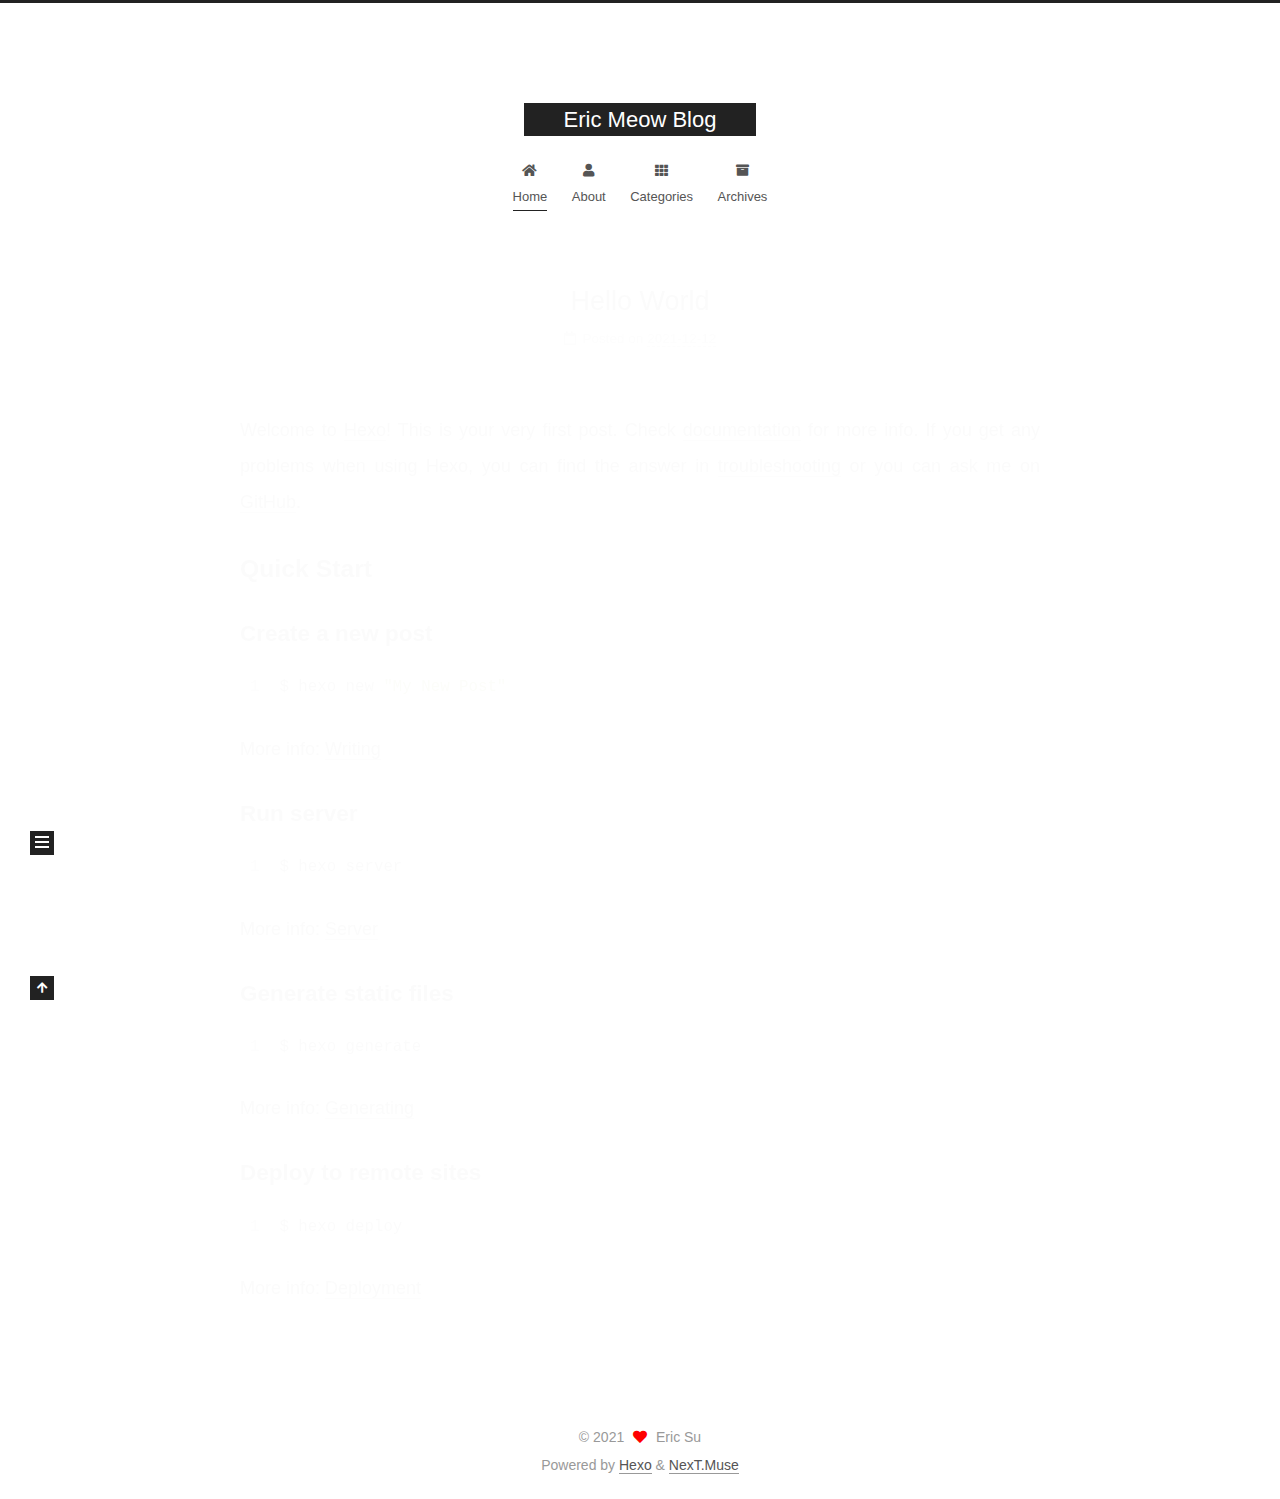
==== index.html @ adddb769 "Site updated: 2021-12-12 09:50:44" ====
<!DOCTYPE html>
<html lang="en">
<head>
  <meta charset="UTF-8">
<meta name="viewport" content="width=device-width, initial-scale=1, maximum-scale=2">
<meta name="theme-color" content="#222">
<meta name="generator" content="Hexo 5.4.0">
  <link rel="apple-touch-icon" sizes="180x180" href="/images/apple-touch-icon-next.png">
  <link rel="icon" type="image/png" sizes="32x32" href="/images/favicon-32x32-next.png">
  <link rel="icon" type="image/png" sizes="16x16" href="/images/favicon-16x16-next.png">
  <link rel="mask-icon" href="/images/logo.svg" color="#222">

<link rel="stylesheet" href="/css/main.css">


<link rel="stylesheet" href="/lib/font-awesome/css/all.min.css">

<script id="hexo-configurations">
    var NexT = window.NexT || {};
    var CONFIG = {"hostname":"eric60305.github.io","root":"/","scheme":"Muse","version":"7.8.0","exturl":false,"sidebar":{"position":"left","display":"post","padding":18,"offset":12,"onmobile":false},"copycode":{"enable":false,"show_result":false,"style":null},"back2top":{"enable":true,"sidebar":false,"scrollpercent":false},"bookmark":{"enable":false,"color":"#222","save":"auto"},"fancybox":false,"mediumzoom":false,"lazyload":false,"pangu":false,"comments":{"style":"tabs","active":null,"storage":true,"lazyload":false,"nav":null},"algolia":{"hits":{"per_page":10},"labels":{"input_placeholder":"Search for Posts","hits_empty":"We didn't find any results for the search: ${query}","hits_stats":"${hits} results found in ${time} ms"}},"localsearch":{"enable":false,"trigger":"auto","top_n_per_article":1,"unescape":false,"preload":false},"motion":{"enable":true,"async":false,"transition":{"post_block":"fadeIn","post_header":"slideDownIn","post_body":"slideDownIn","coll_header":"slideLeftIn","sidebar":"slideUpIn"}}};
  </script>

  <meta property="og:type" content="website">
<meta property="og:title" content="Eric Meow Blog">
<meta property="og:url" content="https://eric60305.github.io/index.html">
<meta property="og:site_name" content="Eric Meow Blog">
<meta property="og:locale" content="en_US">
<meta property="article:author" content="Eric Su">
<meta name="twitter:card" content="summary">

<link rel="canonical" href="https://eric60305.github.io/">


<script id="page-configurations">
  // https://hexo.io/docs/variables.html
  CONFIG.page = {
    sidebar: "",
    isHome : true,
    isPost : false,
    lang   : 'en'
  };
</script>

  <title>Eric Meow Blog</title>
  






  <noscript>
  <style>
  .use-motion .brand,
  .use-motion .menu-item,
  .sidebar-inner,
  .use-motion .post-block,
  .use-motion .pagination,
  .use-motion .comments,
  .use-motion .post-header,
  .use-motion .post-body,
  .use-motion .collection-header { opacity: initial; }

  .use-motion .site-title,
  .use-motion .site-subtitle {
    opacity: initial;
    top: initial;
  }

  .use-motion .logo-line-before i { left: initial; }
  .use-motion .logo-line-after i { right: initial; }
  </style>
</noscript>

</head>

<body itemscope itemtype="http://schema.org/WebPage">
  <div class="container use-motion">
    <div class="headband"></div>

    <header class="header" itemscope itemtype="http://schema.org/WPHeader">
      <div class="header-inner"><div class="site-brand-container">
  <div class="site-nav-toggle">
    <div class="toggle" aria-label="Toggle navigation bar">
      <span class="toggle-line toggle-line-first"></span>
      <span class="toggle-line toggle-line-middle"></span>
      <span class="toggle-line toggle-line-last"></span>
    </div>
  </div>

  <div class="site-meta">

    <a href="/" class="brand" rel="start">
      <span class="logo-line-before"><i></i></span>
      <h1 class="site-title">Eric Meow Blog</h1>
      <span class="logo-line-after"><i></i></span>
    </a>
  </div>

  <div class="site-nav-right">
    <div class="toggle popup-trigger">
    </div>
  </div>
</div>




<nav class="site-nav">
  <ul id="menu" class="main-menu menu">
        <li class="menu-item menu-item-home">

    <a href="/" rel="section"><i class="fa fa-home fa-fw"></i>Home</a>

  </li>
        <li class="menu-item menu-item-about">

    <a href="/about/" rel="section"><i class="fa fa-user fa-fw"></i>About</a>

  </li>
        <li class="menu-item menu-item-categories">

    <a href="/categories/" rel="section"><i class="fa fa-th fa-fw"></i>Categories</a>

  </li>
        <li class="menu-item menu-item-archives">

    <a href="/archives/" rel="section"><i class="fa fa-archive fa-fw"></i>Archives</a>

  </li>
  </ul>
</nav>




</div>
    </header>

    
  <div class="back-to-top">
    <i class="fa fa-arrow-up"></i>
    <span>0%</span>
  </div>


    <main class="main">
      <div class="main-inner">
        <div class="content-wrap">
          

          <div class="content index posts-expand">
            
      
  
  
  <article itemscope itemtype="http://schema.org/Article" class="post-block" lang="en">
    <link itemprop="mainEntityOfPage" href="https://eric60305.github.io/2021/12/12/hello-world/">

    <span hidden itemprop="author" itemscope itemtype="http://schema.org/Person">
      <meta itemprop="image" content="/images/avatar.gif">
      <meta itemprop="name" content="Eric Su">
      <meta itemprop="description" content="">
    </span>

    <span hidden itemprop="publisher" itemscope itemtype="http://schema.org/Organization">
      <meta itemprop="name" content="Eric Meow Blog">
    </span>
      <header class="post-header">
        <h2 class="post-title" itemprop="name headline">
          
            <a href="/2021/12/12/hello-world/" class="post-title-link" itemprop="url">Hello World</a>
        </h2>

        <div class="post-meta">
            <span class="post-meta-item">
              <span class="post-meta-item-icon">
                <i class="far fa-calendar"></i>
              </span>
              <span class="post-meta-item-text">Posted on</span>

              <time title="Created: 2021-12-12 01:03:07" itemprop="dateCreated datePublished" datetime="2021-12-12T01:03:07+08:00">2021-12-12</time>
            </span>

          

        </div>
      </header>

    
    
    
    <div class="post-body" itemprop="articleBody">

      
          <p>Welcome to <a target="_blank" rel="noopener" href="https://hexo.io/">Hexo</a>! This is your very first post. Check <a target="_blank" rel="noopener" href="https://hexo.io/docs/">documentation</a> for more info. If you get any problems when using Hexo, you can find the answer in <a target="_blank" rel="noopener" href="https://hexo.io/docs/troubleshooting.html">troubleshooting</a> or you can ask me on <a target="_blank" rel="noopener" href="https://github.com/hexojs/hexo/issues">GitHub</a>.</p>
<h2 id="Quick-Start"><a href="#Quick-Start" class="headerlink" title="Quick Start"></a>Quick Start</h2><h3 id="Create-a-new-post"><a href="#Create-a-new-post" class="headerlink" title="Create a new post"></a>Create a new post</h3><figure class="highlight bash"><table><tr><td class="gutter"><pre><span class="line">1</span><br></pre></td><td class="code"><pre><span class="line">$ hexo new <span class="string">&quot;My New Post&quot;</span></span><br></pre></td></tr></table></figure>

<p>More info: <a target="_blank" rel="noopener" href="https://hexo.io/docs/writing.html">Writing</a></p>
<h3 id="Run-server"><a href="#Run-server" class="headerlink" title="Run server"></a>Run server</h3><figure class="highlight bash"><table><tr><td class="gutter"><pre><span class="line">1</span><br></pre></td><td class="code"><pre><span class="line">$ hexo server</span><br></pre></td></tr></table></figure>

<p>More info: <a target="_blank" rel="noopener" href="https://hexo.io/docs/server.html">Server</a></p>
<h3 id="Generate-static-files"><a href="#Generate-static-files" class="headerlink" title="Generate static files"></a>Generate static files</h3><figure class="highlight bash"><table><tr><td class="gutter"><pre><span class="line">1</span><br></pre></td><td class="code"><pre><span class="line">$ hexo generate</span><br></pre></td></tr></table></figure>

<p>More info: <a target="_blank" rel="noopener" href="https://hexo.io/docs/generating.html">Generating</a></p>
<h3 id="Deploy-to-remote-sites"><a href="#Deploy-to-remote-sites" class="headerlink" title="Deploy to remote sites"></a>Deploy to remote sites</h3><figure class="highlight bash"><table><tr><td class="gutter"><pre><span class="line">1</span><br></pre></td><td class="code"><pre><span class="line">$ hexo deploy</span><br></pre></td></tr></table></figure>

<p>More info: <a target="_blank" rel="noopener" href="https://hexo.io/docs/one-command-deployment.html">Deployment</a></p>

      
    </div>

    
    
    
      <footer class="post-footer">
        <div class="post-eof"></div>
      </footer>
  </article>
  
  
  


  



          </div>
          

<script>
  window.addEventListener('tabs:register', () => {
    let { activeClass } = CONFIG.comments;
    if (CONFIG.comments.storage) {
      activeClass = localStorage.getItem('comments_active') || activeClass;
    }
    if (activeClass) {
      let activeTab = document.querySelector(`a[href="#comment-${activeClass}"]`);
      if (activeTab) {
        activeTab.click();
      }
    }
  });
  if (CONFIG.comments.storage) {
    window.addEventListener('tabs:click', event => {
      if (!event.target.matches('.tabs-comment .tab-content .tab-pane')) return;
      let commentClass = event.target.classList[1];
      localStorage.setItem('comments_active', commentClass);
    });
  }
</script>

        </div>
          
  
  <div class="toggle sidebar-toggle">
    <span class="toggle-line toggle-line-first"></span>
    <span class="toggle-line toggle-line-middle"></span>
    <span class="toggle-line toggle-line-last"></span>
  </div>

  <aside class="sidebar">
    <div class="sidebar-inner">

      <ul class="sidebar-nav motion-element">
        <li class="sidebar-nav-toc">
          Table of Contents
        </li>
        <li class="sidebar-nav-overview">
          Overview
        </li>
      </ul>

      <!--noindex-->
      <div class="post-toc-wrap sidebar-panel">
      </div>
      <!--/noindex-->

      <div class="site-overview-wrap sidebar-panel">
        <div class="site-author motion-element" itemprop="author" itemscope itemtype="http://schema.org/Person">
  <p class="site-author-name" itemprop="name">Eric Su</p>
  <div class="site-description" itemprop="description"></div>
</div>
<div class="site-state-wrap motion-element">
  <nav class="site-state">
      <div class="site-state-item site-state-posts">
          <a href="/archives/">
        
          <span class="site-state-item-count">1</span>
          <span class="site-state-item-name">posts</span>
        </a>
      </div>
  </nav>
</div>



      </div>

    </div>
  </aside>
  <div id="sidebar-dimmer"></div>


      </div>
    </main>

    <footer class="footer">
      <div class="footer-inner">
        

        

<div class="copyright">
  
  &copy; 
  <span itemprop="copyrightYear">2021</span>
  <span class="with-love">
    <i class="fa fa-heart"></i>
  </span>
  <span class="author" itemprop="copyrightHolder">Eric Su</span>
</div>
  <div class="powered-by">Powered by <a href="https://hexo.io/" class="theme-link" rel="noopener" target="_blank">Hexo</a> & <a href="https://muse.theme-next.org/" class="theme-link" rel="noopener" target="_blank">NexT.Muse</a>
  </div>

        








      </div>
    </footer>
  </div>

  
  <script src="/lib/anime.min.js"></script>
  <script src="/lib/velocity/velocity.min.js"></script>
  <script src="/lib/velocity/velocity.ui.min.js"></script>

<script src="/js/utils.js"></script>

<script src="/js/motion.js"></script>


<script src="/js/schemes/muse.js"></script>


<script src="/js/next-boot.js"></script>




  















  

  

</body>
</html>
---- css/main.css ----
:root {
  --body-bg-color: #fff;
  --content-bg-color: #fff;
  --card-bg-color: #f5f5f5;
  --text-color: #555;
  --blockquote-color: #666;
  --link-color: #555;
  --link-hover-color: #222;
  --brand-color: #fff;
  --brand-hover-color: #fff;
  --table-row-odd-bg-color: #f9f9f9;
  --table-row-hover-bg-color: #f5f5f5;
  --menu-item-bg-color: #f5f5f5;
  --btn-default-bg: #222;
  --btn-default-color: #fff;
  --btn-default-border-color: #222;
  --btn-default-hover-bg: #fff;
  --btn-default-hover-color: #222;
  --btn-default-hover-border-color: #222;
}
html {
  line-height: 1.15; /* 1 */
  -webkit-text-size-adjust: 100%; /* 2 */
}
body {
  margin: 0;
}
main {
  display: block;
}
h1 {
  font-size: 2em;
  margin: 0.67em 0;
}
hr {
  box-sizing: content-box; /* 1 */
  height: 0; /* 1 */
  overflow: visible; /* 2 */
}
pre {
  font-family: monospace, monospace; /* 1 */
  font-size: 1em; /* 2 */
}
a {
  background: transparent;
}
abbr[title] {
  border-bottom: none; /* 1 */
  text-decoration: underline; /* 2 */
  text-decoration: underline dotted; /* 2 */
}
b,
strong {
  font-weight: bolder;
}
code,
kbd,
samp {
  font-family: monospace, monospace; /* 1 */
  font-size: 1em; /* 2 */
}
small {
  font-size: 80%;
}
sub,
sup {
  font-size: 75%;
  line-height: 0;
  position: relative;
  vertical-align: baseline;
}
sub {
  bottom: -0.25em;
}
sup {
  top: -0.5em;
}
img {
  border-style: none;
}
button,
input,
optgroup,
select,
textarea {
  font-family: inherit; /* 1 */
  font-size: 100%; /* 1 */
  line-height: 1.15; /* 1 */
  margin: 0; /* 2 */
}
button,
input {
/* 1 */
  overflow: visible;
}
button,
select {
/* 1 */
  text-transform: none;
}
button,
[type='button'],
[type='reset'],
[type='submit'] {
  -webkit-appearance: button;
}
button::-moz-focus-inner,
[type='button']::-moz-focus-inner,
[type='reset']::-moz-focus-inner,
[type='submit']::-moz-focus-inner {
  border-style: none;
  padding: 0;
}
button:-moz-focusring,
[type='button']:-moz-focusring,
[type='reset']:-moz-focusring,
[type='submit']:-moz-focusring {
  outline: 1px dotted ButtonText;
}
fieldset {
  padding: 0.35em 0.75em 0.625em;
}
legend {
  box-sizing: border-box; /* 1 */
  color: inherit; /* 2 */
  display: table; /* 1 */
  max-width: 100%; /* 1 */
  padding: 0; /* 3 */
  white-space: normal; /* 1 */
}
progress {
  vertical-align: baseline;
}
textarea {
  overflow: auto;
}
[type='checkbox'],
[type='radio'] {
  box-sizing: border-box; /* 1 */
  padding: 0; /* 2 */
}
[type='number']::-webkit-inner-spin-button,
[type='number']::-webkit-outer-spin-button {
  height: auto;
}
[type='search'] {
  outline-offset: -2px; /* 2 */
  -webkit-appearance: textfield; /* 1 */
}
[type='search']::-webkit-search-decoration {
  -webkit-appearance: none;
}
::-webkit-file-upload-button {
  font: inherit; /* 2 */
  -webkit-appearance: button; /* 1 */
}
details {
  display: block;
}
summary {
  display: list-item;
}
template {
  display: none;
}
[hidden] {
  display: none;
}
::selection {
  background: #262a30;
  color: #eee;
}
html,
body {
  height: 100%;
}
body {
  background: var(--body-bg-color);
  color: var(--text-color);
  font-family: 'Lato', "PingFang SC", "Microsoft YaHei", sans-serif;
  font-size: 1em;
  line-height: 2;
}
@media (max-width: 991px) {
  body {
    padding-left: 0 !important;
    padding-right: 0 !important;
  }
}
h1,
h2,
h3,
h4,
h5,
h6 {
  font-family: 'Lato', "PingFang SC", "Microsoft YaHei", sans-serif;
  font-weight: bold;
  line-height: 1.5;
  margin: 20px 0 15px;
}
h1 {
  font-size: 1.5em;
}
h2 {
  font-size: 1.375em;
}
h3 {
  font-size: 1.25em;
}
h4 {
  font-size: 1.125em;
}
h5 {
  font-size: 1em;
}
h6 {
  font-size: 0.875em;
}
p {
  margin: 0 0 20px 0;
}
a,
span.exturl {
  border-bottom: 1px solid #999;
  color: var(--link-color);
  outline: 0;
  text-decoration: none;
  overflow-wrap: break-word;
  word-wrap: break-word;
  cursor: pointer;
}
a:hover,
span.exturl:hover {
  border-bottom-color: var(--link-hover-color);
  color: var(--link-hover-color);
}
iframe,
img,
video {
  display: block;
  margin-left: auto;
  margin-right: auto;
  max-width: 100%;
}
hr {
  background-image: repeating-linear-gradient(-45deg, #ddd, #ddd 4px, transparent 4px, transparent 8px);
  border: 0;
  height: 3px;
  margin: 40px 0;
}
blockquote {
  border-left: 4px solid #ddd;
  color: var(--blockquote-color);
  margin: 0;
  padding: 0 15px;
}
blockquote cite::before {
  content: '-';
  padding: 0 5px;
}
dt {
  font-weight: bold;
}
dd {
  margin: 0;
  padding: 0;
}
kbd {
  background-color: #f5f5f5;
  background-image: linear-gradient(#eee, #fff, #eee);
  border: 1px solid #ccc;
  border-radius: 0.2em;
  box-shadow: 0.1em 0.1em 0.2em rgba(0,0,0,0.1);
  color: #555;
  font-family: inherit;
  padding: 0.1em 0.3em;
  white-space: nowrap;
}
.table-container {
  overflow: auto;
}
table {
  border-collapse: collapse;
  border-spacing: 0;
  font-size: 0.875em;
  margin: 0 0 20px 0;
  width: 100%;
}
tbody tr:nth-of-type(odd) {
  background: var(--table-row-odd-bg-color);
}
tbody tr:hover {
  background: var(--table-row-hover-bg-color);
}
caption,
th,
td {
  font-weight: normal;
  padding: 8px;
  vertical-align: middle;
}
th,
td {
  border: 1px solid #ddd;
  border-bottom: 3px solid #ddd;
}
th {
  font-weight: 700;
  padding-bottom: 10px;
}
td {
  border-bottom-width: 1px;
}
.btn {
  background: var(--btn-default-bg);
  border: 2px solid var(--btn-default-border-color);
  border-radius: 0;
  color: var(--btn-default-color);
  display: inline-block;
  font-size: 0.875em;
  line-height: 2;
  padding: 0 20px;
  text-decoration: none;
  transition-property: background-color;
  transition-delay: 0s;
  transition-duration: 0.2s;
  transition-timing-function: ease-in-out;
}
.btn:hover {
  background: var(--btn-default-hover-bg);
  border-color: var(--btn-default-hover-border-color);
  color: var(--btn-default-hover-color);
}
.btn + .btn {
  margin: 0 0 8px 8px;
}
.btn .fa-fw {
  text-align: left;
  width: 1.285714285714286em;
}
.toggle {
  line-height: 0;
}
.toggle .toggle-line {
  background: #fff;
  display: inline-block;
  height: 2px;
  left: 0;
  position: relative;
  top: 0;
  transition: all 0.4s;
  vertical-align: top;
  width: 100%;
}
.toggle .toggle-line:not(:first-child) {
  margin-top: 3px;
}
.toggle.toggle-arrow .toggle-line-first {
  left: 50%;
  top: 2px;
  transform: rotate(45deg);
  width: 50%;
}
.toggle.toggle-arrow .toggle-line-middle {
  left: 2px;
  width: 90%;
}
.toggle.toggle-arrow .toggle-line-last {
  left: 50%;
  top: -2px;
  transform: rotate(-45deg);
  width: 50%;
}
.toggle.toggle-close .toggle-line-first {
  transform: rotate(-45deg);
  top: 5px;
}
.toggle.toggle-close .toggle-line-middle {
  opacity: 0;
}
.toggle.toggle-close .toggle-line-last {
  transform: rotate(45deg);
  top: -5px;
}
.highlight,
pre {
  background: #f7f7f7;
  color: #4d4d4c;
  line-height: 1.6;
  margin: 0 auto 20px;
}
pre,
code {
  font-family: consolas, Menlo, monospace, "PingFang SC", "Microsoft YaHei";
}
code {
  background: #eee;
  border-radius: 3px;
  color: #555;
  padding: 2px 4px;
  overflow-wrap: break-word;
  word-wrap: break-word;
}
.highlight *::selection {
  background: #d6d6d6;
}
.highlight pre {
  border: 0;
  margin: 0;
  padding: 10px 0;
}
.highlight table {
  border: 0;
  margin: 0;
  width: auto;
}
.highlight td {
  border: 0;
  padding: 0;
}
.highlight figcaption {
  background: #eff2f3;
  color: #4d4d4c;
  display: flex;
  font-size: 0.875em;
  justify-content: space-between;
  line-height: 1.2;
  padding: 0.5em;
}
.highlight figcaption a {
  color: #4d4d4c;
}
.highlight figcaption a:hover {
  border-bottom-color: #4d4d4c;
}
.highlight .gutter {
  -moz-user-select: none;
  -ms-user-select: none;
  -webkit-user-select: none;
  user-select: none;
}
.highlight .gutter pre {
  background: #eff2f3;
  color: #869194;
  padding-left: 10px;
  padding-right: 10px;
  text-align: right;
}
.highlight .code pre {
  background: #f7f7f7;
  padding-left: 10px;
  width: 100%;
}
.gist table {
  width: auto;
}
.gist table td {
  border: 0;
}
pre {
  overflow: auto;
  padding: 10px;
}
pre code {
  background: none;
  color: #4d4d4c;
  font-size: 0.875em;
  padding: 0;
  text-shadow: none;
}
pre .deletion {
  background: #fdd;
}
pre .addition {
  background: #dfd;
}
pre .meta {
  color: #eab700;
  -moz-user-select: none;
  -ms-user-select: none;
  -webkit-user-select: none;
  user-select: none;
}
pre .comment {
  color: #8e908c;
}
pre .variable,
pre .attribute,
pre .tag,
pre .name,
pre .regexp,
pre .ruby .constant,
pre .xml .tag .title,
pre .xml .pi,
pre .xml .doctype,
pre .html .doctype,
pre .css .id,
pre .css .class,
pre .css .pseudo {
  color: #c82829;
}
pre .number,
pre .preprocessor,
pre .built_in,
pre .builtin-name,
pre .literal,
pre .params,
pre .constant,
pre .command {
  color: #f5871f;
}
pre .ruby .class .title,
pre .css .rules .attribute,
pre .string,
pre .symbol,
pre .value,
pre .inheritance,
pre .header,
pre .ruby .symbol,
pre .xml .cdata,
pre .special,
pre .formula {
  color: #718c00;
}
pre .title,
pre .css .hexcolor {
  color: #3e999f;
}
pre .function,
pre .python .decorator,
pre .python .title,
pre .ruby .function .title,
pre .ruby .title .keyword,
pre .perl .sub,
pre .javascript .title,
pre .coffeescript .title {
  color: #4271ae;
}
pre .keyword,
pre .javascript .function {
  color: #8959a8;
}
.blockquote-center {
  border-left: none;
  margin: 40px 0;
  padding: 0;
  position: relative;
  text-align: center;
}
.blockquote-center .fa {
  display: block;
  opacity: 0.6;
  position: absolute;
  width: 100%;
}
.blockquote-center .fa-quote-left {
  border-top: 1px solid #ccc;
  text-align: left;
  top: -20px;
}
.blockquote-center .fa-quote-right {
  border-bottom: 1px solid #ccc;
  text-align: right;
  bottom: -20px;
}
.blockquote-center p,
.blockquote-center div {
  text-align: center;
}
.post-body .group-picture img {
  margin: 0 auto;
  padding: 0 3px;
}
.group-picture-row {
  margin-bottom: 6px;
  overflow: hidden;
}
.group-picture-column {
  float: left;
  margin-bottom: 10px;
}
.post-body .label {
  color: #555;
  display: inline;
  padding: 0 2px;
}
.post-body .label.default {
  background: #f0f0f0;
}
.post-body .label.primary {
  background: #efe6f7;
}
.post-body .label.info {
  background: #e5f2f8;
}
.post-body .label.success {
  background: #e7f4e9;
}
.post-body .label.warning {
  background: #fcf6e1;
}
.post-body .label.danger {
  background: #fae8eb;
}
.post-body .tabs {
  margin-bottom: 20px;
}
.post-body .tabs,
.tabs-comment {
  display: block;
  padding-top: 10px;
  position: relative;
}
.post-body .tabs ul.nav-tabs,
.tabs-comment ul.nav-tabs {
  display: flex;
  flex-wrap: wrap;
  margin: 0;
  margin-bottom: -1px;
  padding: 0;
}
@media (max-width: 413px) {
  .post-body .tabs ul.nav-tabs,
  .tabs-comment ul.nav-tabs {
    display: block;
    margin-bottom: 5px;
  }
}
.post-body .tabs ul.nav-tabs li.tab,
.tabs-comment ul.nav-tabs li.tab {
  border-bottom: 1px solid #ddd;
  border-left: 1px solid transparent;
  border-right: 1px solid transparent;
  border-top: 3px solid transparent;
  flex-grow: 1;
  list-style-type: none;
  border-radius: 0 0 0 0;
}
@media (max-width: 413px) {
  .post-body .tabs ul.nav-tabs li.tab,
  .tabs-comment ul.nav-tabs li.tab {
    border-bottom: 1px solid transparent;
    border-left: 3px solid transparent;
    border-right: 1px solid transparent;
    border-top: 1px solid transparent;
  }
}
@media (max-width: 413px) {
  .post-body .tabs ul.nav-tabs li.tab,
  .tabs-comment ul.nav-tabs li.tab {
    border-radius: 0;
  }
}
.post-body .tabs ul.nav-tabs li.tab a,
.tabs-comment ul.nav-tabs li.tab a {
  border-bottom: initial;
  display: block;
  line-height: 1.8;
  outline: 0;
  padding: 0.25em 0.75em;
  text-align: center;
  transition-delay: 0s;
  transition-duration: 0.2s;
  transition-timing-function: ease-out;
}
.post-body .tabs ul.nav-tabs li.tab a i,
.tabs-comment ul.nav-tabs li.tab a i {
  width: 1.285714285714286em;
}
.post-body .tabs ul.nav-tabs li.tab.active,
.tabs-comment ul.nav-tabs li.tab.active {
  border-bottom: 1px solid transparent;
  border-left: 1px solid #ddd;
  border-right: 1px solid #ddd;
  border-top: 3px solid #fc6423;
}
@media (max-width: 413px) {
  .post-body .tabs ul.nav-tabs li.tab.active,
  .tabs-comment ul.nav-tabs li.tab.active {
    border-bottom: 1px solid #ddd;
    border-left: 3px solid #fc6423;
    border-right: 1px solid #ddd;
    border-top: 1px solid #ddd;
  }
}
.post-body .tabs ul.nav-tabs li.tab.active a,
.tabs-comment ul.nav-tabs li.tab.active a {
  color: var(--link-color);
  cursor: default;
}
.post-body .tabs .tab-content .tab-pane,
.tabs-comment .tab-content .tab-pane {
  border: 1px solid #ddd;
  border-top: 0;
  padding: 20px 20px 0 20px;
  border-radius: 0;
}
.post-body .tabs .tab-content .tab-pane:not(.active),
.tabs-comment .tab-content .tab-pane:not(.active) {
  display: none;
}
.post-body .tabs .tab-content .tab-pane.active,
.tabs-comment .tab-content .tab-pane.active {
  display: block;
}
.post-body .tabs .tab-content .tab-pane.active:nth-of-type(1),
.tabs-comment .tab-content .tab-pane.active:nth-of-type(1) {
  border-radius: 0 0 0 0;
}
@media (max-width: 413px) {
  .post-body .tabs .tab-content .tab-pane.active:nth-of-type(1),
  .tabs-comment .tab-content .tab-pane.active:nth-of-type(1) {
    border-radius: 0;
  }
}
.post-body .note {
  border-radius: 3px;
  margin-bottom: 20px;
  padding: 1em;
  position: relative;
  border: 1px solid #eee;
  border-left-width: 5px;
}
.post-body .note h2,
.post-body .note h3,
.post-body .note h4,
.post-body .note h5,
.post-body .note h6 {
  margin-top: 0;
  border-bottom: initial;
  margin-bottom: 0;
  padding-top: 0;
}
.post-body .note p:first-child,
.post-body .note ul:first-child,
.post-body .note ol:first-child,
.post-body .note table:first-child,
.post-body .note pre:first-child,
.post-body .note blockquote:first-child,
.post-body .note img:first-child {
  margin-top: 0;
}
.post-body .note p:last-child,
.post-body .note ul:last-child,
.post-body .note ol:last-child,
.post-body .note table:last-child,
.post-body .note pre:last-child,
.post-body .note blockquote:last-child,
.post-body .note img:last-child {
  margin-bottom: 0;
}
.post-body .note.default {
  border-left-color: #777;
}
.post-body .note.default h2,
.post-body .note.default h3,
.post-body .note.default h4,
.post-body .note.default h5,
.post-body .note.default h6 {
  color: #777;
}
.post-body .note.primary {
  border-left-color: #6f42c1;
}
.post-body .note.primary h2,
.post-body .note.primary h3,
.post-body .note.primary h4,
.post-body .note.primary h5,
.post-body .note.primary h6 {
  color: #6f42c1;
}
.post-body .note.info {
  border-left-color: #428bca;
}
.post-body .note.info h2,
.post-body .note.info h3,
.post-body .note.info h4,
.post-body .note.info h5,
.post-body .note.info h6 {
  color: #428bca;
}
.post-body .note.success {
  border-left-color: #5cb85c;
}
.post-body .note.success h2,
.post-body .note.success h3,
.post-body .note.success h4,
.post-body .note.success h5,
.post-body .note.success h6 {
  color: #5cb85c;
}
.post-body .note.warning {
  border-left-color: #f0ad4e;
}
.post-body .note.warning h2,
.post-body .note.warning h3,
.post-body .note.warning h4,
.post-body .note.warning h5,
.post-body .note.warning h6 {
  color: #f0ad4e;
}
.post-body .note.danger {
  border-left-color: #d9534f;
}
.post-body .note.danger h2,
.post-body .note.danger h3,
.post-body .note.danger h4,
.post-body .note.danger h5,
.post-body .note.danger h6 {
  color: #d9534f;
}
.pagination .prev,
.pagination .next,
.pagination .page-number,
.pagination .space {
  display: inline-block;
  margin: 0 10px;
  padding: 0 11px;
  position: relative;
  top: -1px;
}
@media (max-width: 767px) {
  .pagination .prev,
  .pagination .next,
  .pagination .page-number,
  .pagination .space {
    margin: 0 5px;
  }
}
.pagination {
  border-top: 1px solid #eee;
  margin: 120px 0 0;
  text-align: center;
}
.pagination .prev,
.pagination .next,
.pagination .page-number {
  border-bottom: 0;
  border-top: 1px solid #eee;
  transition-property: border-color;
  transition-delay: 0s;
  transition-duration: 0.2s;
  transition-timing-function: ease-in-out;
}
.pagination .prev:hover,
.pagination .next:hover,
.pagination .page-number:hover {
  border-top-color: #222;
}
.pagination .space {
  margin: 0;
  padding: 0;
}
.pagination .prev {
  margin-left: 0;
}
.pagination .next {
  margin-right: 0;
}
.pagination .page-number.current {
  background: #ccc;
  border-top-color: #ccc;
  color: #fff;
}
@media (max-width: 767px) {
  .pagination {
    border-top: none;
  }
  .pagination .prev,
  .pagination .next,
  .pagination .page-number {
    border-bottom: 1px solid #eee;
    border-top: 0;
    margin-bottom: 10px;
    padding: 0 10px;
  }
  .pagination .prev:hover,
  .pagination .next:hover,
  .pagination .page-number:hover {
    border-bottom-color: #222;
  }
}
.comments {
  margin-top: 60px;
  overflow: hidden;
}
.comment-button-group {
  display: flex;
  flex-wrap: wrap-reverse;
  justify-content: center;
  margin: 1em 0;
}
.comment-button-group .comment-button {
  margin: 0.1em 0.2em;
}
.comment-button-group .comment-button.active {
  background: var(--btn-default-hover-bg);
  border-color: var(--btn-default-hover-border-color);
  color: var(--btn-default-hover-color);
}
.comment-position {
  display: none;
}
.comment-position.active {
  display: block;
}
.tabs-comment {
  background: var(--content-bg-color);
  margin-top: 4em;
  padding-top: 0;
}
.tabs-comment .comments {
  border: 0;
  box-shadow: none;
  margin-top: 0;
  padding-top: 0;
}
.container {
  min-height: 100%;
  position: relative;
}
.main-inner {
  margin: 0 auto;
  width: 700px;
}
@media (min-width: 1200px) {
  .main-inner {
    width: 800px;
  }
}
@media (min-width: 1600px) {
  .main-inner {
    width: 900px;
  }
}
@media (max-width: 767px) {
  .content-wrap {
    padding: 0 20px;
  }
}
.header {
  background: transparent;
}
.header-inner {
  margin: 0 auto;
  width: 700px;
}
@media (min-width: 1200px) {
  .header-inner {
    width: 800px;
  }
}
@media (min-width: 1600px) {
  .header-inner {
    width: 900px;
  }
}
.site-brand-container {
  display: flex;
  flex-shrink: 0;
  padding: 0 10px;
}
.headband {
  background: #222;
  height: 3px;
}
.site-meta {
  flex-grow: 1;
  text-align: center;
}
@media (max-width: 767px) {
  .site-meta {
    text-align: center;
  }
}
.brand {
  border-bottom: none;
  color: var(--brand-color);
  display: inline-block;
  line-height: 1.375em;
  padding: 0 40px;
  position: relative;
}
.brand:hover {
  color: var(--brand-hover-color);
}
.site-title {
  font-family: 'Lato', "PingFang SC", "Microsoft YaHei", sans-serif;
  font-size: 1.375em;
  font-weight: normal;
  margin: 0;
}
.site-subtitle {
  color: #999;
  font-size: 0.8125em;
  margin: 10px 0;
}
.use-motion .brand {
  opacity: 0;
}
.use-motion .site-title,
.use-motion .site-subtitle,
.use-motion .custom-logo-image {
  opacity: 0;
  position: relative;
  top: -10px;
}
.site-nav-toggle,
.site-nav-right {
  display: none;
}
@media (max-width: 767px) {
  .site-nav-toggle,
  .site-nav-right {
    display: flex;
    flex-direction: column;
    justify-content: center;
  }
}
.site-nav-toggle .toggle,
.site-nav-right .toggle {
  color: var(--text-color);
  padding: 10px;
  width: 22px;
}
.site-nav-toggle .toggle .toggle-line,
.site-nav-right .toggle .toggle-line {
  background: var(--text-color);
  border-radius: 1px;
}
.site-nav {
  display: block;
}
@media (max-width: 767px) {
  .site-nav {
    clear: both;
    display: none;
  }
}
.site-nav.site-nav-on {
  display: block;
}
.menu {
  margin-top: 20px;
  padding-left: 0;
  text-align: center;
}
.menu-item {
  display: inline-block;
  list-style: none;
  margin: 0 10px;
}
@media (max-width: 767px) {
  .menu-item {
    display: block;
    margin-top: 10px;
  }
  .menu-item.menu-item-search {
    display: none;
  }
}
.menu-item a,
.menu-item span.exturl {
  border-bottom: 0;
  display: block;
  font-size: 0.8125em;
  transition-property: border-color;
  transition-delay: 0s;
  transition-duration: 0.2s;
  transition-timing-function: ease-in-out;
}
@media (hover: none) {
  .menu-item a:hover,
  .menu-item span.exturl:hover {
    border-bottom-color: transparent !important;
  }
}
.menu-item .fa,
.menu-item .fab,
.menu-item .far,
.menu-item .fas {
  margin-right: 8px;
}
.menu-item .badge {
  display: inline-block;
  font-weight: bold;
  line-height: 1;
  margin-left: 0.35em;
  margin-top: 0.35em;
  text-align: center;
  white-space: nowrap;
}
@media (max-width: 767px) {
  .menu-item .badge {
    float: right;
    margin-left: 0;
  }
}
.menu-item-active a,
.menu .menu-item a:hover,
.menu .menu-item span.exturl:hover {
  background: var(--menu-item-bg-color);
}
.use-motion .menu-item {
  opacity: 0;
}
.sidebar {
  background: #222;
  bottom: 0;
  box-shadow: inset 0 2px 6px #000;
  position: fixed;
  top: 0;
}
@media (max-width: 991px) {
  .sidebar {
    display: none;
  }
}
.sidebar-inner {
  color: #999;
  padding: 18px 10px;
  text-align: center;
}
.cc-license {
  margin-top: 10px;
  text-align: center;
}
.cc-license .cc-opacity {
  border-bottom: none;
  opacity: 0.7;
}
.cc-license .cc-opacity:hover {
  opacity: 0.9;
}
.cc-license img {
  display: inline-block;
}
.site-author-image {
  border: 2px solid #333;
  display: block;
  margin: 0 auto;
  max-width: 96px;
  padding: 2px;
}
.site-author-name {
  color: #f5f5f5;
  font-weight: normal;
  margin: 5px 0 0;
  text-align: center;
}
.site-description {
  color: #999;
  font-size: 1em;
  margin-top: 5px;
  text-align: center;
}
.links-of-author {
  margin-top: 15px;
}
.links-of-author a,
.links-of-author span.exturl {
  border-bottom-color: #555;
  display: inline-block;
  font-size: 0.8125em;
  margin-bottom: 10px;
  margin-right: 10px;
  vertical-align: middle;
}
.links-of-author a::before,
.links-of-author span.exturl::before {
  background: #ffa1cc;
  border-radius: 50%;
  content: ' ';
  display: inline-block;
  height: 4px;
  margin-right: 3px;
  vertical-align: middle;
  width: 4px;
}
.sidebar-button {
  margin-top: 15px;
}
.sidebar-button a {
  border: 1px solid #fc6423;
  border-radius: 4px;
  color: #fc6423;
  display: inline-block;
  padding: 0 15px;
}
.sidebar-button a .fa,
.sidebar-button a .fab,
.sidebar-button a .far,
.sidebar-button a .fas {
  margin-right: 5px;
}
.sidebar-button a:hover {
  background: #fc6423;
  border: 1px solid #fc6423;
  color: #fff;
}
.sidebar-button a:hover .fa,
.sidebar-button a:hover .fab,
.sidebar-button a:hover .far,
.sidebar-button a:hover .fas {
  color: #fff;
}
.links-of-blogroll {
  font-size: 0.8125em;
  margin-top: 10px;
}
.links-of-blogroll-title {
  font-size: 0.875em;
  font-weight: 600;
  margin-top: 0;
}
.links-of-blogroll-list {
  list-style: none;
  margin: 0;
  padding: 0;
}
#sidebar-dimmer {
  display: none;
}
@media (max-width: 767px) {
  #sidebar-dimmer {
    background: #000;
    display: block;
    height: 100%;
    left: 100%;
    opacity: 0;
    position: fixed;
    top: 0;
    width: 100%;
    z-index: 1100;
  }
  .sidebar-active + #sidebar-dimmer {
    opacity: 0.7;
    transform: translateX(-100%);
    transition: opacity 0.5s;
  }
}
.sidebar-nav {
  margin: 0;
  padding-bottom: 20px;
  padding-left: 0;
}
.sidebar-nav li {
  border-bottom: 1px solid transparent;
  color: #666;
  cursor: pointer;
  display: inline-block;
  font-size: 0.875em;
}
.sidebar-nav li.sidebar-nav-overview {
  margin-left: 10px;
}
.sidebar-nav li:hover {
  color: #f5f5f5;
}
.sidebar-nav .sidebar-nav-active {
  border-bottom-color: #87daff;
  color: #87daff;
}
.sidebar-nav .sidebar-nav-active:hover {
  color: #87daff;
}
.sidebar-panel {
  display: none;
  overflow-x: hidden;
  overflow-y: auto;
}
.sidebar-panel-active {
  display: block;
}
.sidebar-toggle {
  background: #222;
  bottom: 45px;
  cursor: pointer;
  height: 14px;
  left: 30px;
  padding: 5px;
  position: fixed;
  width: 14px;
  z-index: 1300;
}
@media (max-width: 991px) {
  .sidebar-toggle {
    left: 20px;
    opacity: 0.8;
    display: none;
  }
}
.sidebar-toggle:hover .toggle-line {
  background: #87daff;
}
.post-toc {
  font-size: 0.875em;
}
.post-toc ol {
  list-style: none;
  margin: 0;
  padding: 0 2px 5px 10px;
  text-align: left;
}
.post-toc ol > ol {
  padding-left: 0;
}
.post-toc ol a {
  transition-property: all;
  transition-delay: 0s;
  transition-duration: 0.2s;
  transition-timing-function: ease-in-out;
}
.post-toc .nav-item {
  line-height: 1.8;
  overflow: hidden;
  text-overflow: ellipsis;
  white-space: nowrap;
}
.post-toc .nav .nav-child {
  display: none;
}
.post-toc .nav .active > .nav-child {
  display: block;
}
.post-toc .nav .active-current > .nav-child {
  display: block;
}
.post-toc .nav .active-current > .nav-child > .nav-item {
  display: block;
}
.post-toc .nav .active > a {
  border-bottom-color: #87daff;
  color: #87daff;
}
.post-toc .nav .active-current > a {
  color: #87daff;
}
.post-toc .nav .active-current > a:hover {
  color: #87daff;
}
.site-state {
  display: flex;
  justify-content: center;
  line-height: 1.4;
  margin-top: 10px;
  overflow: hidden;
  text-align: center;
  white-space: nowrap;
}
.site-state-item {
  padding: 0 15px;
}
.site-state-item:not(:first-child) {
  border-left: 1px solid #333;
}
.site-state-item a {
  border-bottom: none;
}
.site-state-item-count {
  display: block;
  font-size: 1.25em;
  font-weight: 600;
  text-align: center;
}
.site-state-item-name {
  color: inherit;
  font-size: 0.875em;
}
.footer {
  color: #999;
  font-size: 0.875em;
  padding: 20px 0;
}
.footer.footer-fixed {
  bottom: 0;
  left: 0;
  position: absolute;
  right: 0;
}
.footer-inner {
  box-sizing: border-box;
  margin: 0 auto;
  text-align: center;
  width: 700px;
}
@media (min-width: 1200px) {
  .footer-inner {
    width: 800px;
  }
}
@media (min-width: 1600px) {
  .footer-inner {
    width: 900px;
  }
}
.languages {
  display: inline-block;
  font-size: 1.125em;
  position: relative;
}
.languages .lang-select-label span {
  margin: 0 0.5em;
}
.languages .lang-select {
  height: 100%;
  left: 0;
  opacity: 0;
  position: absolute;
  top: 0;
  width: 100%;
}
.with-love {
  color: #ff0000;
  display: inline-block;
  margin: 0 5px;
}
.powered-by,
.theme-info {
  display: inline-block;
}
@-moz-keyframes iconAnimate {
  0%, 100% {
    transform: scale(1);
  }
  10%, 30% {
    transform: scale(0.9);
  }
  20%, 40%, 60%, 80% {
    transform: scale(1.1);
  }
  50%, 70% {
    transform: scale(1.1);
  }
}
@-webkit-keyframes iconAnimate {
  0%, 100% {
    transform: scale(1);
  }
  10%, 30% {
    transform: scale(0.9);
  }
  20%, 40%, 60%, 80% {
    transform: scale(1.1);
  }
  50%, 70% {
    transform: scale(1.1);
  }
}
@-o-keyframes iconAnimate {
  0%, 100% {
    transform: scale(1);
  }
  10%, 30% {
    transform: scale(0.9);
  }
  20%, 40%, 60%, 80% {
    transform: scale(1.1);
  }
  50%, 70% {
    transform: scale(1.1);
  }
}
@keyframes iconAnimate {
  0%, 100% {
    transform: scale(1);
  }
  10%, 30% {
    transform: scale(0.9);
  }
  20%, 40%, 60%, 80% {
    transform: scale(1.1);
  }
  50%, 70% {
    transform: scale(1.1);
  }
}
.back-to-top {
  font-size: 12px;
  text-align: center;
  transition-delay: 0s;
  transition-duration: 0.2s;
  transition-timing-function: ease-in-out;
}
.back-to-top {
  background: #222;
  bottom: -100px;
  box-sizing: border-box;
  color: #fff;
  cursor: pointer;
  left: 30px;
  opacity: 1;
  padding: 0 6px;
  position: fixed;
  transition-property: bottom;
  z-index: 1300;
  width: 24px;
}
.back-to-top span {
  display: none;
}
.back-to-top:hover {
  color: #87daff;
}
.back-to-top.back-to-top-on {
  bottom: 19px;
}
@media (max-width: 991px) {
  .back-to-top {
    left: 20px;
    opacity: 0.8;
  }
}
.post-body {
  font-family: 'Lato', "PingFang SC", "Microsoft YaHei", sans-serif;
  overflow-wrap: break-word;
  word-wrap: break-word;
}
@media (min-width: 1200px) {
  .post-body {
    font-size: 1.125em;
  }
}
.post-body .exturl .fa {
  font-size: 0.875em;
  margin-left: 4px;
}
.post-body .image-caption,
.post-body .figure .caption {
  color: #999;
  font-size: 0.875em;
  font-weight: bold;
  line-height: 1;
  margin: -20px auto 15px;
  text-align: center;
}
.post-sticky-flag {
  display: inline-block;
  transform: rotate(30deg);
}
.post-button {
  margin-top: 40px;
  text-align: center;
}
.use-motion .post-block,
.use-motion .pagination,
.use-motion .comments {
  opacity: 0;
}
.use-motion .post-header {
  opacity: 0;
}
.use-motion .post-body {
  opacity: 0;
}
.use-motion .collection-header {
  opacity: 0;
}
.posts-collapse {
  margin-left: 35px;
  position: relative;
}
@media (max-width: 767px) {
  .posts-collapse {
    margin-left: 0px;
    margin-right: 0px;
  }
}
.posts-collapse .collection-title {
  font-size: 1.125em;
  position: relative;
}
.posts-collapse .collection-title::before {
  background: #999;
  border: 1px solid #fff;
  border-radius: 50%;
  content: ' ';
  height: 10px;
  left: 0;
  margin-left: -6px;
  margin-top: -4px;
  position: absolute;
  top: 50%;
  width: 10px;
}
.posts-collapse .collection-year {
  font-size: 1.5em;
  font-weight: bold;
  margin: 60px 0;
  position: relative;
}
.posts-collapse .collection-year::before {
  background: #bbb;
  border-radius: 50%;
  content: ' ';
  height: 8px;
  left: 0;
  margin-left: -4px;
  margin-top: -4px;
  position: absolute;
  top: 50%;
  width: 8px;
}
.posts-collapse .collection-header {
  display: block;
  margin: 0 0 0 20px;
}
.posts-collapse .collection-header small {
  color: #bbb;
  margin-left: 5px;
}
.posts-collapse .post-header {
  border-bottom: 1px dashed #ccc;
  margin: 30px 0;
  padding-left: 15px;
  position: relative;
  transition-property: border;
  transition-delay: 0s;
  transition-duration: 0.2s;
  transition-timing-function: ease-in-out;
}
.posts-collapse .post-header::before {
  background: #bbb;
  border: 1px solid #fff;
  border-radius: 50%;
  content: ' ';
  height: 6px;
  left: 0;
  margin-left: -4px;
  position: absolute;
  top: 0.75em;
  transition-property: background;
  width: 6px;
  transition-delay: 0s;
  transition-duration: 0.2s;
  transition-timing-function: ease-in-out;
}
.posts-collapse .post-header:hover {
  border-bottom-color: #666;
}
.posts-collapse .post-header:hover::before {
  background: #222;
}
.posts-collapse .post-meta {
  display: inline;
  font-size: 0.75em;
  margin-right: 10px;
}
.posts-collapse .post-title {
  display: inline;
}
.posts-collapse .post-title a,
.posts-collapse .post-title span.exturl {
  border-bottom: none;
  color: var(--link-color);
}
.posts-collapse .post-title .fa-external-link-alt {
  font-size: 0.875em;
  margin-left: 5px;
}
.posts-collapse::before {
  background: #f5f5f5;
  content: ' ';
  height: 100%;
  left: 0;
  margin-left: -2px;
  position: absolute;
  top: 1.25em;
  width: 4px;
}
.post-eof {
  background: #ccc;
  height: 1px;
  margin: 80px auto 60px;
  text-align: center;
  width: 8%;
}
.post-block:last-of-type .post-eof {
  display: none;
}
.content {
  padding-top: 40px;
}
@media (min-width: 992px) {
  .post-body {
    text-align: justify;
  }
}
@media (max-width: 991px) {
  .post-body {
    text-align: justify;
  }
}
.post-body h1,
.post-body h2,
.post-body h3,
.post-body h4,
.post-body h5,
.post-body h6 {
  padding-top: 10px;
}
.post-body h1 .header-anchor,
.post-body h2 .header-anchor,
.post-body h3 .header-anchor,
.post-body h4 .header-anchor,
.post-body h5 .header-anchor,
.post-body h6 .header-anchor {
  border-bottom-style: none;
  color: #ccc;
  float: right;
  margin-left: 10px;
  visibility: hidden;
}
.post-body h1 .header-anchor:hover,
.post-body h2 .header-anchor:hover,
.post-body h3 .header-anchor:hover,
.post-body h4 .header-anchor:hover,
.post-body h5 .header-anchor:hover,
.post-body h6 .header-anchor:hover {
  color: inherit;
}
.post-body h1:hover .header-anchor,
.post-body h2:hover .header-anchor,
.post-body h3:hover .header-anchor,
.post-body h4:hover .header-anchor,
.post-body h5:hover .header-anchor,
.post-body h6:hover .header-anchor {
  visibility: visible;
}
.post-body iframe,
.post-body img,
.post-body video {
  margin-bottom: 20px;
}
.post-body .video-container {
  height: 0;
  margin-bottom: 20px;
  overflow: hidden;
  padding-top: 75%;
  position: relative;
  width: 100%;
}
.post-body .video-container iframe,
.post-body .video-container object,
.post-body .video-container embed {
  height: 100%;
  left: 0;
  margin: 0;
  position: absolute;
  top: 0;
  width: 100%;
}
.post-gallery {
  align-items: center;
  display: grid;
  grid-gap: 10px;
  grid-template-columns: 1fr 1fr 1fr;
  margin-bottom: 20px;
}
@media (max-width: 767px) {
  .post-gallery {
    grid-template-columns: 1fr 1fr;
  }
}
.post-gallery a {
  border: 0;
}
.post-gallery img {
  margin: 0;
}
.posts-expand .post-header {
  font-size: 1.125em;
}
.posts-expand .post-title {
  font-size: 1.5em;
  font-weight: normal;
  margin: initial;
  text-align: center;
  overflow-wrap: break-word;
  word-wrap: break-word;
}
.posts-expand .post-title-link {
  border-bottom: none;
  color: var(--link-color);
  display: inline-block;
  position: relative;
  vertical-align: top;
}
.posts-expand .post-title-link::before {
  background: var(--link-color);
  bottom: 0;
  content: '';
  height: 2px;
  left: 0;
  position: absolute;
  transform: scaleX(0);
  visibility: hidden;
  width: 100%;
  transition-delay: 0s;
  transition-duration: 0.2s;
  transition-timing-function: ease-in-out;
}
.posts-expand .post-title-link:hover::before {
  transform: scaleX(1);
  visibility: visible;
}
.posts-expand .post-title-link .fa-external-link-alt {
  font-size: 0.875em;
  margin-left: 5px;
}
.posts-expand .post-meta {
  color: #999;
  font-family: 'Lato', "PingFang SC", "Microsoft YaHei", sans-serif;
  font-size: 0.75em;
  margin: 3px 0 60px 0;
  text-align: center;
}
.posts-expand .post-meta .post-description {
  font-size: 0.875em;
  margin-top: 2px;
}
.posts-expand .post-meta time {
  border-bottom: 1px dashed #999;
  cursor: pointer;
}
.post-meta .post-meta-item + .post-meta-item::before {
  content: '|';
  margin: 0 0.5em;
}
.post-meta-divider {
  margin: 0 0.5em;
}
.post-meta-item-icon {
  margin-right: 3px;
}
@media (max-width: 991px) {
  .post-meta-item-icon {
    display: inline-block;
  }
}
@media (max-width: 991px) {
  .post-meta-item-text {
    display: none;
  }
}
.post-nav {
  border-top: 1px solid #eee;
  display: flex;
  justify-content: space-between;
  margin-top: 15px;
  padding: 10px 5px 0;
}
.post-nav-item {
  flex: 1;
}
.post-nav-item a {
  border-bottom: none;
  display: block;
  font-size: 0.875em;
  line-height: 1.6;
  position: relative;
}
.post-nav-item a:active {
  top: 2px;
}
.post-nav-item .fa {
  font-size: 0.75em;
}
.post-nav-item:first-child {
  margin-right: 15px;
}
.post-nav-item:first-child .fa {
  margin-right: 5px;
}
.post-nav-item:last-child {
  margin-left: 15px;
  text-align: right;
}
.post-nav-item:last-child .fa {
  margin-left: 5px;
}
.rtl.post-body p,
.rtl.post-body a,
.rtl.post-body h1,
.rtl.post-body h2,
.rtl.post-body h3,
.rtl.post-body h4,
.rtl.post-body h5,
.rtl.post-body h6,
.rtl.post-body li,
.rtl.post-body ul,
.rtl.post-body ol {
  direction: rtl;
  font-family: UKIJ Ekran;
}
.rtl.post-title {
  font-family: UKIJ Ekran;
}
.post-tags {
  margin-top: 40px;
  text-align: center;
}
.post-tags a {
  display: inline-block;
  font-size: 0.8125em;
}
.post-tags a:not(:last-child) {
  margin-right: 10px;
}
.post-widgets {
  border-top: 1px solid #eee;
  margin-top: 15px;
  text-align: center;
}
.wp_rating {
  height: 20px;
  line-height: 20px;
  margin-top: 10px;
  padding-top: 6px;
  text-align: center;
}
.social-like {
  display: flex;
  font-size: 0.875em;
  justify-content: center;
  text-align: center;
}
.reward-container {
  margin: 20px auto;
  padding: 10px 0;
  text-align: center;
  width: 90%;
}
.reward-container button {
  background: transparent;
  border: 1px solid #fc6423;
  border-radius: 0;
  color: #fc6423;
  cursor: pointer;
  line-height: 2;
  outline: 0;
  padding: 0 15px;
  vertical-align: text-top;
}
.reward-container button:hover {
  background: #fc6423;
  border: 1px solid transparent;
  color: #fa9366;
}
#qr {
  padding-top: 20px;
}
#qr a {
  border: 0;
}
#qr img {
  display: inline-block;
  margin: 0.8em 2em 0 2em;
  max-width: 100%;
  width: 180px;
}
#qr p {
  text-align: center;
}
.category-all-page .category-all-title {
  text-align: center;
}
.category-all-page .category-all {
  margin-top: 20px;
}
.category-all-page .category-list {
  list-style: none;
  margin: 0;
  padding: 0;
}
.category-all-page .category-list-item {
  margin: 5px 10px;
}
.category-all-page .category-list-count {
  color: #bbb;
}
.category-all-page .category-list-count::before {
  content: ' (';
  display: inline;
}
.category-all-page .category-list-count::after {
  content: ') ';
  display: inline;
}
.category-all-page .category-list-child {
  padding-left: 10px;
}
.event-list {
  padding: 0;
}
.event-list hr {
  background: #222;
  margin: 20px 0 45px 0;
}
.event-list hr::after {
  background: #222;
  color: #fff;
  content: 'NOW';
  display: inline-block;
  font-weight: bold;
  padding: 0 5px;
  text-align: right;
}
.event-list .event {
  background: #222;
  margin: 20px 0;
  min-height: 40px;
  padding: 15px 0 15px 10px;
}
.event-list .event .event-summary {
  color: #fff;
  margin: 0;
  padding-bottom: 3px;
}
.event-list .event .event-summary::before {
  animation: dot-flash 1s alternate infinite ease-in-out;
  color: #fff;
  content: '\f111';
  display: inline-block;
  font-size: 10px;
  margin-right: 25px;
  vertical-align: middle;
  font-family: 'Font Awesome 5 Free';
  font-weight: 900;
}
.event-list .event .event-relative-time {
  color: #bbb;
  display: inline-block;
  font-size: 12px;
  font-weight: normal;
  padding-left: 12px;
}
.event-list .event .event-details {
  color: #fff;
  display: block;
  line-height: 18px;
  margin-left: 56px;
  padding-bottom: 6px;
  padding-top: 3px;
  text-indent: -24px;
}
.event-list .event .event-details::before {
  color: #fff;
  display: inline-block;
  margin-right: 9px;
  text-align: center;
  text-indent: 0;
  width: 14px;
  font-family: 'Font Awesome 5 Free';
  font-weight: 900;
}
.event-list .event .event-details.event-location::before {
  content: '\f041';
}
.event-list .event .event-details.event-duration::before {
  content: '\f017';
}
.event-list .event-past {
  background: #f5f5f5;
}
.event-list .event-past .event-summary,
.event-list .event-past .event-details {
  color: #bbb;
  opacity: 0.9;
}
.event-list .event-past .event-summary::before,
.event-list .event-past .event-details::before {
  animation: none;
  color: #bbb;
}
@-moz-keyframes dot-flash {
  from {
    opacity: 1;
    transform: scale(1);
  }
  to {
    opacity: 0;
    transform: scale(0.8);
  }
}
@-webkit-keyframes dot-flash {
  from {
    opacity: 1;
    transform: scale(1);
  }
  to {
    opacity: 0;
    transform: scale(0.8);
  }
}
@-o-keyframes dot-flash {
  from {
    opacity: 1;
    transform: scale(1);
  }
  to {
    opacity: 0;
    transform: scale(0.8);
  }
}
@keyframes dot-flash {
  from {
    opacity: 1;
    transform: scale(1);
  }
  to {
    opacity: 0;
    transform: scale(0.8);
  }
}
ul.breadcrumb {
  font-size: 0.75em;
  list-style: none;
  margin: 1em 0;
  padding: 0 2em;
  text-align: center;
}
ul.breadcrumb li {
  display: inline;
}
ul.breadcrumb li + li::before {
  content: '/\00a0';
  font-weight: normal;
  padding: 0.5em;
}
ul.breadcrumb li + li:last-child {
  font-weight: bold;
}
.tag-cloud {
  text-align: center;
}
.tag-cloud a {
  display: inline-block;
  margin: 10px;
}
.tag-cloud a:hover {
  color: var(--link-hover-color) !important;
}
@media (max-width: 767px) {
  .header-inner,
  .main-inner,
  .footer-inner {
    width: auto;
  }
}
.header-inner {
  padding-top: 100px;
}
@media (max-width: 767px) {
  .header-inner {
    padding-top: 50px;
  }
}
.main-inner {
  padding-bottom: 60px;
}
.content {
  padding-top: 70px;
}
@media (max-width: 767px) {
  .content {
    padding-top: 35px;
  }
}
embed {
  display: block;
  margin: 0 auto 25px auto;
}
.custom-logo .site-meta-headline {
  text-align: center;
}
.custom-logo .site-title {
  color: #222;
  margin: 10px auto 0;
}
.custom-logo .site-title a {
  border: 0;
}
.custom-logo-image {
  background: #fff;
  margin: 0 auto;
  max-width: 150px;
  padding: 5px;
}
.brand {
  background: var(--btn-default-bg);
}
@media (max-width: 767px) {
  .site-nav {
    border-bottom: 1px solid #ddd;
    border-top: 1px solid #ddd;
    left: 0;
    margin: 0;
    padding: 0;
    width: 100%;
  }
}
@media (max-width: 767px) {
  .menu {
    text-align: left;
  }
}
.menu-item-active a,
.menu .menu-item a:hover,
.menu .menu-item span.exturl:hover {
  background: transparent;
  border-bottom: 1px solid var(--link-hover-color) !important;
}
@media (max-width: 767px) {
  .menu-item-active a,
  .menu .menu-item a:hover,
  .menu .menu-item span.exturl:hover {
    border-bottom: 1px dotted #ddd !important;
  }
}
@media (max-width: 767px) {
  .menu .menu-item {
    margin: 0 10px;
  }
}
.menu .menu-item a,
.menu .menu-item span.exturl {
  border-bottom: 1px solid transparent;
}
@media (max-width: 767px) {
  .menu .menu-item a,
  .menu .menu-item span.exturl {
    padding: 5px 10px;
  }
}
@media (min-width: 768px) {
  .menu .menu-item .fa,
  .menu .menu-item .fab,
  .menu .menu-item .far,
  .menu .menu-item .fas {
    display: block;
    line-height: 2;
    margin-right: 0;
    width: 100%;
  }
}
.menu .menu-item .badge {
  background: #eee;
  padding: 1px 4px;
}
.sub-menu {
  margin: 10px 0;
}
.sub-menu .menu-item {
  display: inline-block;
}
.sidebar {
  left: -320px;
}
.sidebar.sidebar-active {
  left: 0;
}
.sidebar {
  width: 320px;
  z-index: 1200;
  transition-delay: 0s;
  transition-duration: 0.2s;
  transition-timing-function: ease-out;
}
.sidebar a,
.sidebar span.exturl {
  border-bottom-color: #555;
  color: #999;
}
.sidebar a:hover,
.sidebar span.exturl:hover {
  border-bottom-color: #eee;
  color: #eee;
}
.links-of-blogroll-item {
  padding: 2px 10px;
}
.links-of-blogroll-item a,
.links-of-blogroll-item span.exturl {
  box-sizing: border-box;
  display: inline-block;
  max-width: 280px;
  overflow: hidden;
  text-overflow: ellipsis;
  white-space: nowrap;
}
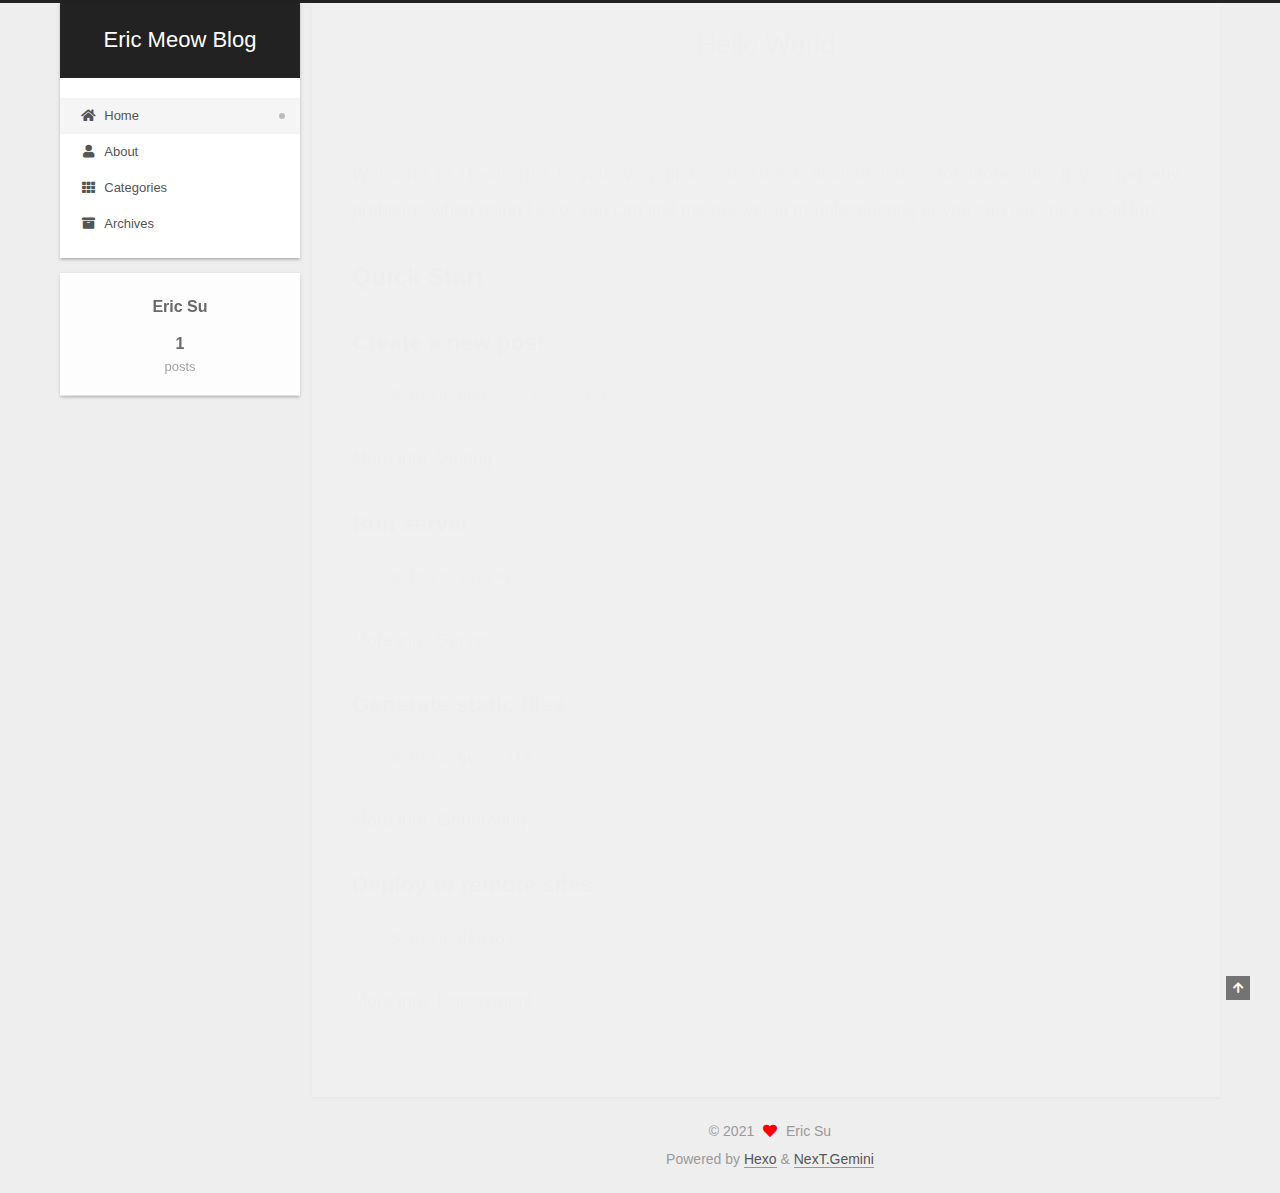
==== commit d3760527: "Site updated: 2021-12-12 10:03:28" ====
--- a/index.html
+++ b/index.html
@@ -17,7 +17,7 @@
 
 <script id="hexo-configurations">
     var NexT = window.NexT || {};
-    var CONFIG = {"hostname":"eric60305.github.io","root":"/","scheme":"Muse","version":"7.8.0","exturl":false,"sidebar":{"position":"left","display":"post","padding":18,"offset":12,"onmobile":false},"copycode":{"enable":false,"show_result":false,"style":null},"back2top":{"enable":true,"sidebar":false,"scrollpercent":false},"bookmark":{"enable":false,"color":"#222","save":"auto"},"fancybox":false,"mediumzoom":false,"lazyload":false,"pangu":false,"comments":{"style":"tabs","active":null,"storage":true,"lazyload":false,"nav":null},"algolia":{"hits":{"per_page":10},"labels":{"input_placeholder":"Search for Posts","hits_empty":"We didn't find any results for the search: ${query}","hits_stats":"${hits} results found in ${time} ms"}},"localsearch":{"enable":false,"trigger":"auto","top_n_per_article":1,"unescape":false,"preload":false},"motion":{"enable":true,"async":false,"transition":{"post_block":"fadeIn","post_header":"slideDownIn","post_body":"slideDownIn","coll_header":"slideLeftIn","sidebar":"slideUpIn"}}};
+    var CONFIG = {"hostname":"eric60305.github.io","root":"/","scheme":"Gemini","version":"7.8.0","exturl":false,"sidebar":{"position":"left","display":"post","padding":18,"offset":12,"onmobile":false},"copycode":{"enable":false,"show_result":false,"style":null},"back2top":{"enable":true,"sidebar":false,"scrollpercent":false},"bookmark":{"enable":false,"color":"#222","save":"auto"},"fancybox":false,"mediumzoom":false,"lazyload":false,"pangu":false,"comments":{"style":"tabs","active":null,"storage":true,"lazyload":false,"nav":null},"algolia":{"hits":{"per_page":10},"labels":{"input_placeholder":"Search for Posts","hits_empty":"We didn't find any results for the search: ${query}","hits_stats":"${hits} results found in ${time} ms"}},"localsearch":{"enable":false,"trigger":"auto","top_n_per_article":1,"unescape":false,"preload":false},"motion":{"enable":true,"async":false,"transition":{"post_block":"fadeIn","post_header":"slideDownIn","post_body":"slideDownIn","coll_header":"slideLeftIn","sidebar":"slideUpIn"}}};
   </script>
 
   <meta property="og:type" content="website">
@@ -321,7 +321,7 @@
   </span>
   <span class="author" itemprop="copyrightHolder">Eric Su</span>
 </div>
-  <div class="powered-by">Powered by <a href="https://hexo.io/" class="theme-link" rel="noopener" target="_blank">Hexo</a> & <a href="https://muse.theme-next.org/" class="theme-link" rel="noopener" target="_blank">NexT.Muse</a>
+  <div class="powered-by">Powered by <a href="https://hexo.io/" class="theme-link" rel="noopener" target="_blank">Hexo</a> & <a href="https://theme-next.org/" class="theme-link" rel="noopener" target="_blank">NexT.Gemini</a>
   </div>
 
         
@@ -347,7 +347,7 @@
 <script src="/js/motion.js"></script>
 
 
-<script src="/js/schemes/muse.js"></script>
+<script src="/js/schemes/pisces.js"></script>
 
 
 <script src="/js/next-boot.js"></script>
--- a/css/main.css
+++ b/css/main.css
@@ -1,5 +1,5 @@
 :root {
-  --body-bg-color: #fff;
+  --body-bg-color: #eee;
   --content-bg-color: #fff;
   --card-bg-color: #f5f5f5;
   --text-color: #555;
@@ -11,11 +11,11 @@
   --table-row-odd-bg-color: #f9f9f9;
   --table-row-hover-bg-color: #f5f5f5;
   --menu-item-bg-color: #f5f5f5;
-  --btn-default-bg: #222;
-  --btn-default-color: #fff;
-  --btn-default-border-color: #222;
-  --btn-default-hover-bg: #fff;
-  --btn-default-hover-color: #222;
+  --btn-default-bg: #fff;
+  --btn-default-color: #555;
+  --btn-default-border-color: #555;
+  --btn-default-hover-bg: #222;
+  --btn-default-hover-color: #fff;
   --btn-default-hover-border-color: #222;
 }
 html {
@@ -314,7 +314,7 @@
 .btn {
   background: var(--btn-default-bg);
   border: 2px solid var(--btn-default-border-color);
-  border-radius: 0;
+  border-radius: 2px;
   color: var(--btn-default-color);
   display: inline-block;
   font-size: 0.875em;
@@ -921,16 +921,16 @@
 }
 .main-inner {
   margin: 0 auto;
-  width: 700px;
+  width: calc(100% - 20px);
 }
 @media (min-width: 1200px) {
   .main-inner {
-    width: 800px;
+    width: 1160px;
   }
 }
 @media (min-width: 1600px) {
   .main-inner {
-    width: 900px;
+    width: 73%;
   }
 }
 @media (max-width: 767px) {
@@ -943,16 +943,16 @@
 }
 .header-inner {
   margin: 0 auto;
-  width: 700px;
+  width: calc(100% - 20px);
 }
 @media (min-width: 1200px) {
   .header-inner {
-    width: 800px;
+    width: 1160px;
   }
 }
 @media (min-width: 1600px) {
   .header-inner {
-    width: 900px;
+    width: 73%;
   }
 }
 .site-brand-container {
@@ -991,7 +991,7 @@
   margin: 0;
 }
 .site-subtitle {
-  color: #999;
+  color: #ddd;
   font-size: 0.8125em;
   margin: 10px 0;
 }
@@ -1136,22 +1136,22 @@
   display: inline-block;
 }
 .site-author-image {
-  border: 2px solid #333;
+  border: 1px solid #eee;
   display: block;
   margin: 0 auto;
-  max-width: 96px;
+  max-width: 120px;
   padding: 2px;
 }
 .site-author-name {
-  color: #f5f5f5;
-  font-weight: normal;
-  margin: 5px 0 0;
+  color: var(--text-color);
+  font-weight: 600;
+  margin: 0;
   text-align: center;
 }
 .site-description {
   color: #999;
-  font-size: 1em;
-  margin-top: 5px;
+  font-size: 0.8125em;
+  margin-top: 0;
   text-align: center;
 }
 .links-of-author {
@@ -1168,7 +1168,7 @@
 }
 .links-of-author a::before,
 .links-of-author span.exturl::before {
-  background: #ffa1cc;
+  background: #ffa442;
   border-radius: 50%;
   content: ' ';
   display: inline-block;
@@ -1246,7 +1246,7 @@
 }
 .sidebar-nav li {
   border-bottom: 1px solid transparent;
-  color: #666;
+  color: var(--text-color);
   cursor: pointer;
   display: inline-block;
   font-size: 0.875em;
@@ -1255,14 +1255,14 @@
   margin-left: 10px;
 }
 .sidebar-nav li:hover {
-  color: #f5f5f5;
+  color: #fc6423;
 }
 .sidebar-nav .sidebar-nav-active {
-  border-bottom-color: #87daff;
-  color: #87daff;
+  border-bottom-color: #fc6423;
+  color: #fc6423;
 }
 .sidebar-nav .sidebar-nav-active:hover {
-  color: #87daff;
+  color: #fc6423;
 }
 .sidebar-panel {
   display: none;
@@ -1291,7 +1291,7 @@
   }
 }
 .sidebar-toggle:hover .toggle-line {
-  background: #87daff;
+  background: #fc6423;
 }
 .post-toc {
   font-size: 0.875em;
@@ -1330,14 +1330,14 @@
   display: block;
 }
 .post-toc .nav .active > a {
-  border-bottom-color: #87daff;
-  color: #87daff;
+  border-bottom-color: #fc6423;
+  color: #fc6423;
 }
 .post-toc .nav .active-current > a {
-  color: #87daff;
+  color: #fc6423;
 }
 .post-toc .nav .active-current > a:hover {
-  color: #87daff;
+  color: #fc6423;
 }
 .site-state {
   display: flex;
@@ -1352,20 +1352,20 @@
   padding: 0 15px;
 }
 .site-state-item:not(:first-child) {
-  border-left: 1px solid #333;
+  border-left: 1px solid #eee;
 }
 .site-state-item a {
   border-bottom: none;
 }
 .site-state-item-count {
   display: block;
-  font-size: 1.25em;
+  font-size: 1em;
   font-weight: 600;
   text-align: center;
 }
 .site-state-item-name {
-  color: inherit;
-  font-size: 0.875em;
+  color: #999;
+  font-size: 0.8125em;
 }
 .footer {
   color: #999;
@@ -1382,16 +1382,16 @@
   box-sizing: border-box;
   margin: 0 auto;
   text-align: center;
-  width: 700px;
+  width: calc(100% - 20px);
 }
 @media (min-width: 1200px) {
   .footer-inner {
-    width: 800px;
+    width: 1160px;
   }
 }
 @media (min-width: 1600px) {
   .footer-inner {
-    width: 900px;
+    width: 73%;
   }
 }
 .languages {
@@ -1489,7 +1489,7 @@
   color: #fff;
   cursor: pointer;
   left: 30px;
-  opacity: 1;
+  opacity: 0.6;
   padding: 0 6px;
   position: fixed;
   transition-property: bottom;
@@ -1500,10 +1500,10 @@
   display: none;
 }
 .back-to-top:hover {
-  color: #87daff;
+  color: #fc6423;
 }
 .back-to-top.back-to-top-on {
-  bottom: 19px;
+  bottom: 30px;
 }
 @media (max-width: 991px) {
   .back-to-top {
@@ -2141,151 +2141,425 @@
 .tag-cloud a:hover {
   color: var(--link-hover-color) !important;
 }
-@media (max-width: 767px) {
-  .header-inner,
-  .main-inner,
+.header {
+  margin: 0 auto;
+  position: relative;
+  width: calc(100% - 20px);
+}
+@media (min-width: 1200px) {
+  .header {
+    width: 1160px;
+  }
+}
+@media (min-width: 1600px) {
+  .header {
+    width: 73%;
+  }
+}
+@media (max-width: 991px) {
+  .header {
+    width: auto;
+  }
+}
+.header-inner {
+  background: var(--content-bg-color);
+  border-radius: initial;
+  box-shadow: 0 2px 2px 0 rgba(0,0,0,0.12), 0 3px 1px -2px rgba(0,0,0,0.06), 0 1px 5px 0 rgba(0,0,0,0.12);
+  overflow: hidden;
+  padding: 0;
+  position: absolute;
+  top: 0;
+  width: 240px;
+}
+@media (min-width: 1200px) {
+  .header-inner {
+    width: 240px;
+  }
+}
+@media (max-width: 991px) {
+  .header-inner {
+    border-radius: initial;
+    position: relative;
+    width: auto;
+  }
+}
+.main-inner {
+  align-items: flex-start;
+  display: flex;
+  justify-content: space-between;
+  flex-direction: row-reverse;
+}
+@media (max-width: 991px) {
+  .main-inner {
+    width: auto;
+  }
+}
+.content-wrap {
+  background: var(--content-bg-color);
+  border-radius: initial;
+  box-shadow: 0 2px 2px 0 rgba(0,0,0,0.12), 0 3px 1px -2px rgba(0,0,0,0.06), 0 1px 5px 0 rgba(0,0,0,0.12);
+  box-sizing: border-box;
+  padding: 40px;
+  width: calc(100% - 252px);
+}
+@media (max-width: 991px) {
+  .content-wrap {
+    border-radius: initial;
+    padding: 20px;
+    width: 100%;
+  }
+}
+.footer-inner {
+  padding-left: 260px;
+}
+.back-to-top {
+  left: auto;
+  right: 30px;
+}
+@media (max-width: 991px) {
+  .back-to-top {
+    right: 20px;
+  }
+}
+@media (max-width: 991px) {
   .footer-inner {
+    padding-left: 0;
+    padding-right: 0;
     width: auto;
   }
 }
-.header-inner {
-  padding-top: 100px;
-}
-@media (max-width: 767px) {
-  .header-inner {
-    padding-top: 50px;
-  }
-}
-.main-inner {
-  padding-bottom: 60px;
-}
-.content {
-  padding-top: 70px;
-}
-@media (max-width: 767px) {
-  .content {
-    padding-top: 35px;
-  }
-}
-embed {
+.site-brand-container {
+  background: #222;
+}
+@media (max-width: 991px) {
+  .site-brand-container {
+    box-shadow: 0 0 16px rgba(0,0,0,0.5);
+  }
+}
+.site-meta {
+  padding: 20px 0;
+}
+.brand {
+  padding: 0;
+}
+.site-subtitle {
+  margin: 10px 10px 0;
+}
+.custom-logo-image {
+  margin-top: 20px;
+}
+@media (max-width: 991px) {
+  .custom-logo-image {
+    display: none;
+  }
+}
+@media (min-width: 768px) and (max-width: 991px) {
+  .site-nav-toggle,
+  .site-nav-right {
+    display: flex;
+    flex-direction: column;
+    justify-content: center;
+  }
+}
+.site-nav-toggle .toggle,
+.site-nav-right .toggle {
+  color: #fff;
+}
+.site-nav-toggle .toggle .toggle-line,
+.site-nav-right .toggle .toggle-line {
+  background: #fff;
+}
+@media (min-width: 768px) and (max-width: 991px) {
+  .site-nav {
+    display: none;
+  }
+}
+.menu .menu-item {
   display: block;
-  margin: 0 auto 25px auto;
-}
-.custom-logo .site-meta-headline {
-  text-align: center;
-}
-.custom-logo .site-title {
-  color: #222;
-  margin: 10px auto 0;
-}
-.custom-logo .site-title a {
-  border: 0;
-}
-.custom-logo-image {
-  background: #fff;
-  margin: 0 auto;
-  max-width: 150px;
-  padding: 5px;
-}
-.brand {
-  background: var(--btn-default-bg);
-}
-@media (max-width: 767px) {
-  .site-nav {
-    border-bottom: 1px solid #ddd;
-    border-top: 1px solid #ddd;
-    left: 0;
-    margin: 0;
-    padding: 0;
-    width: 100%;
-  }
-}
-@media (max-width: 767px) {
-  .menu {
-    text-align: left;
-  }
-}
-.menu-item-active a,
-.menu .menu-item a:hover,
-.menu .menu-item span.exturl:hover {
-  background: transparent;
-  border-bottom: 1px solid var(--link-hover-color) !important;
-}
-@media (max-width: 767px) {
-  .menu-item-active a,
-  .menu .menu-item a:hover,
-  .menu .menu-item span.exturl:hover {
-    border-bottom: 1px dotted #ddd !important;
-  }
-}
-@media (max-width: 767px) {
-  .menu .menu-item {
-    margin: 0 10px;
-  }
+  margin: 0;
 }
 .menu .menu-item a,
 .menu .menu-item span.exturl {
-  border-bottom: 1px solid transparent;
-}
-@media (max-width: 767px) {
-  .menu .menu-item a,
-  .menu .menu-item span.exturl {
-    padding: 5px 10px;
-  }
-}
-@media (min-width: 768px) {
-  .menu .menu-item .fa,
-  .menu .menu-item .fab,
-  .menu .menu-item .far,
-  .menu .menu-item .fas {
-    display: block;
-    line-height: 2;
-    margin-right: 0;
-    width: 100%;
+  padding: 5px 20px;
+  position: relative;
+  text-align: left;
+  transition-property: background-color;
+}
+@media (max-width: 991px) {
+  .menu .menu-item.menu-item-search {
+    display: none;
   }
 }
 .menu .menu-item .badge {
-  background: #eee;
-  padding: 1px 4px;
+  background: #ccc;
+  border-radius: 10px;
+  color: #fff;
+  float: right;
+  padding: 2px 5px;
+  text-shadow: 1px 1px 0 rgba(0,0,0,0.1);
+  vertical-align: middle;
+}
+.main-menu .menu-item-active a::after {
+  background: #bbb;
+  border-radius: 50%;
+  content: ' ';
+  height: 6px;
+  margin-top: -3px;
+  position: absolute;
+  right: 15px;
+  top: 50%;
+  width: 6px;
 }
 .sub-menu {
-  margin: 10px 0;
+  background: var(--content-bg-color);
+  border-bottom: 1px solid #ddd;
+  margin: 0;
+  padding: 6px 0;
 }
 .sub-menu .menu-item {
   display: inline-block;
 }
+.sub-menu .menu-item a,
+.sub-menu .menu-item span.exturl {
+  background: transparent;
+  margin: 5px 10px;
+  padding: initial;
+}
+.sub-menu .menu-item a:hover,
+.sub-menu .menu-item span.exturl:hover {
+  background: transparent;
+  color: #fc6423;
+}
+.sub-menu .menu-item-active a {
+  border-bottom-color: #fc6423;
+  color: #fc6423;
+}
+.sub-menu .menu-item-active a:hover {
+  border-bottom-color: #fc6423;
+}
 .sidebar {
-  left: -320px;
-}
-.sidebar.sidebar-active {
-  left: 0;
-}
-.sidebar {
-  width: 320px;
-  z-index: 1200;
-  transition-delay: 0s;
-  transition-duration: 0.2s;
-  transition-timing-function: ease-out;
-}
-.sidebar a,
-.sidebar span.exturl {
-  border-bottom-color: #555;
-  color: #999;
-}
-.sidebar a:hover,
-.sidebar span.exturl:hover {
-  border-bottom-color: #eee;
-  color: #eee;
-}
-.links-of-blogroll-item {
-  padding: 2px 10px;
-}
-.links-of-blogroll-item a,
-.links-of-blogroll-item span.exturl {
+  background: var(--body-bg-color);
+  box-shadow: none;
+  margin-top: 100%;
+  position: static;
+  width: 240px;
+}
+@media (max-width: 991px) {
+  .sidebar {
+    display: none;
+  }
+}
+.sidebar-toggle {
+  display: none;
+}
+.sidebar-inner {
+  background: var(--content-bg-color);
+  border-radius: initial;
+  box-shadow: 0 2px 2px 0 rgba(0,0,0,0.12), 0 3px 1px -2px rgba(0,0,0,0.06), 0 1px 5px 0 rgba(0,0,0,0.12), 0 -1px 0.5px 0 rgba(0,0,0,0.09);
+  box-sizing: border-box;
+  color: var(--text-color);
+  width: 240px;
+  opacity: 0;
+}
+.sidebar-inner.affix {
+  position: fixed;
+  top: 12px;
+}
+.sidebar-inner.affix-bottom {
+  position: absolute;
+}
+.site-state-item {
+  padding: 0 10px;
+}
+.sidebar-button {
+  border-bottom: 1px dotted #ccc;
+  border-top: 1px dotted #ccc;
+  margin-top: 10px;
+  text-align: center;
+}
+.sidebar-button a {
+  border: 0;
+  color: #fc6423;
+  display: block;
+}
+.sidebar-button a:hover {
+  background: none;
+  border: 0;
+  color: #e34603;
+}
+.sidebar-button a:hover .fa,
+.sidebar-button a:hover .fab,
+.sidebar-button a:hover .far,
+.sidebar-button a:hover .fas {
+  color: #e34603;
+}
+.links-of-author {
+  display: flex;
+  flex-wrap: wrap;
+  margin-top: 10px;
+  justify-content: center;
+}
+.links-of-author-item {
+  margin: 5px 0 0;
+  width: 50%;
+}
+.links-of-author-item a,
+.links-of-author-item span.exturl {
   box-sizing: border-box;
   display: inline-block;
-  max-width: 280px;
+  margin-bottom: 0;
+  margin-right: 0;
+  max-width: 216px;
   overflow: hidden;
+  padding: 0 5px;
   text-overflow: ellipsis;
   white-space: nowrap;
 }
+.links-of-author-item a,
+.links-of-author-item span.exturl {
+  border-bottom: none;
+  display: block;
+  text-decoration: none;
+}
+.links-of-author-item a::before,
+.links-of-author-item span.exturl::before {
+  display: none;
+}
+.links-of-author-item a:hover,
+.links-of-author-item span.exturl:hover {
+  background: var(--body-bg-color);
+  border-radius: 4px;
+}
+.links-of-author-item .fa,
+.links-of-author-item .fab,
+.links-of-author-item .far,
+.links-of-author-item .fas {
+  margin-right: 2px;
+}
+.links-of-blogroll-item {
+  padding: 0;
+}
+.content-wrap {
+  background: initial;
+  box-shadow: initial;
+  padding: initial;
+}
+.post-block {
+  background: var(--content-bg-color);
+  border-radius: initial;
+  box-shadow: 0 2px 2px 0 rgba(0,0,0,0.12), 0 3px 1px -2px rgba(0,0,0,0.06), 0 1px 5px 0 rgba(0,0,0,0.12);
+  padding: 40px;
+}
+.post-block + .post-block {
+  border-radius: initial;
+  box-shadow: 0 2px 2px 0 rgba(0,0,0,0.12), 0 3px 1px -2px rgba(0,0,0,0.06), 0 1px 5px 0 rgba(0,0,0,0.12), 0 -1px 0.5px 0 rgba(0,0,0,0.09);
+  margin-top: 12px;
+}
+.comments {
+  background: var(--content-bg-color);
+  border-radius: initial;
+  box-shadow: 0 2px 2px 0 rgba(0,0,0,0.12), 0 3px 1px -2px rgba(0,0,0,0.06), 0 1px 5px 0 rgba(0,0,0,0.12), 0 -1px 0.5px 0 rgba(0,0,0,0.09);
+  margin-top: 12px;
+  padding: 40px;
+}
+.tabs-comment {
+  margin-top: 1em;
+}
+.content {
+  padding-top: initial;
+}
+.post-eof {
+  display: none;
+}
+.pagination {
+  background: var(--content-bg-color);
+  border-radius: initial;
+  border-top: initial;
+  box-shadow: 0 2px 2px 0 rgba(0,0,0,0.12), 0 3px 1px -2px rgba(0,0,0,0.06), 0 1px 5px 0 rgba(0,0,0,0.12), 0 -1px 0.5px 0 rgba(0,0,0,0.09);
+  margin: 12px 0 0;
+  padding: 10px 0 10px;
+}
+.pagination .prev,
+.pagination .next,
+.pagination .page-number {
+  margin-bottom: initial;
+  top: initial;
+}
+.main {
+  padding-bottom: initial;
+}
+.footer {
+  bottom: auto;
+}
+.sub-menu {
+  border-bottom: initial;
+  box-shadow: 0 2px 2px 0 rgba(0,0,0,0.12), 0 3px 1px -2px rgba(0,0,0,0.06), 0 1px 5px 0 rgba(0,0,0,0.12);
+}
+.sub-menu + .content .post-block {
+  box-shadow: 0 2px 2px 0 rgba(0,0,0,0.12), 0 3px 1px -2px rgba(0,0,0,0.06), 0 1px 5px 0 rgba(0,0,0,0.12), 0 -1px 0.5px 0 rgba(0,0,0,0.09);
+  margin-top: 12px;
+}
+@media (min-width: 768px) and (max-width: 991px) {
+  .sub-menu + .content .post-block {
+    margin-top: 10px;
+  }
+}
+@media (max-width: 767px) {
+  .sub-menu + .content .post-block {
+    margin-top: 8px;
+  }
+}
+.post-body h1,
+.post-body h2 {
+  border-bottom: 1px solid #eee;
+}
+.post-body h3 {
+  border-bottom: 1px dotted #eee;
+}
+@media (min-width: 768px) and (max-width: 991px) {
+  .content-wrap {
+    padding: 10px;
+  }
+  .posts-expand .post-button {
+    margin-top: 20px;
+  }
+  .post-block {
+    border-radius: initial;
+    box-shadow: 0 2px 2px 0 rgba(0,0,0,0.12), 0 3px 1px -2px rgba(0,0,0,0.06), 0 1px 5px 0 rgba(0,0,0,0.12), 0 -1px 0.5px 0 rgba(0,0,0,0.09);
+    padding: 20px;
+  }
+  .post-block + .post-block {
+    margin-top: 10px;
+  }
+  .comments {
+    margin-top: 10px;
+    padding: 10px 20px;
+  }
+  .pagination {
+    margin: 10px 0 0;
+  }
+}
+@media (max-width: 767px) {
+  .content-wrap {
+    padding: 8px;
+  }
+  .posts-expand .post-button {
+    margin: 12px 0;
+  }
+  .post-block {
+    border-radius: initial;
+    box-shadow: 0 2px 2px 0 rgba(0,0,0,0.12), 0 3px 1px -2px rgba(0,0,0,0.06), 0 1px 5px 0 rgba(0,0,0,0.12), 0 -1px 0.5px 0 rgba(0,0,0,0.09);
+    min-height: auto;
+    padding: 12px;
+  }
+  .post-block + .post-block {
+    margin-top: 8px;
+  }
+  .comments {
+    margin-top: 8px;
+    padding: 10px 12px;
+  }
+  .pagination {
+    margin: 8px 0 0;
+  }
+}
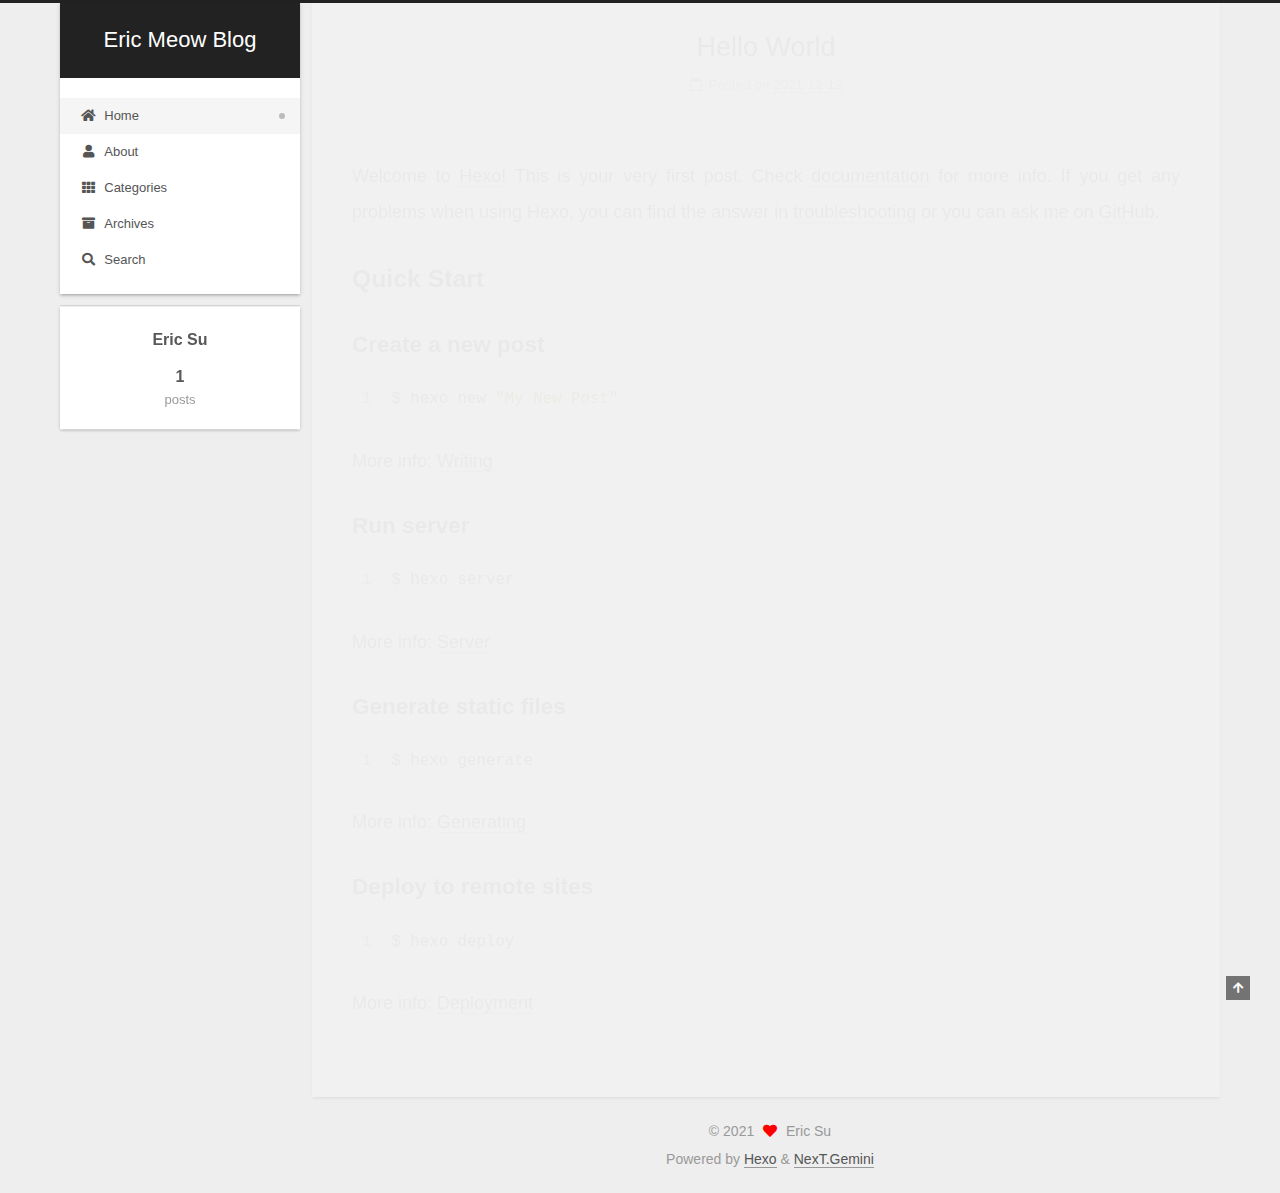
==== commit cf7c51ad: "Site updated: 2021-12-12 10:20:27" ====
--- a/index.html
+++ b/index.html
@@ -17,7 +17,7 @@
 
 <script id="hexo-configurations">
     var NexT = window.NexT || {};
-    var CONFIG = {"hostname":"eric60305.github.io","root":"/","scheme":"Gemini","version":"7.8.0","exturl":false,"sidebar":{"position":"left","display":"post","padding":18,"offset":12,"onmobile":false},"copycode":{"enable":false,"show_result":false,"style":null},"back2top":{"enable":true,"sidebar":false,"scrollpercent":false},"bookmark":{"enable":false,"color":"#222","save":"auto"},"fancybox":false,"mediumzoom":false,"lazyload":false,"pangu":false,"comments":{"style":"tabs","active":null,"storage":true,"lazyload":false,"nav":null},"algolia":{"hits":{"per_page":10},"labels":{"input_placeholder":"Search for Posts","hits_empty":"We didn't find any results for the search: ${query}","hits_stats":"${hits} results found in ${time} ms"}},"localsearch":{"enable":false,"trigger":"auto","top_n_per_article":1,"unescape":false,"preload":false},"motion":{"enable":true,"async":false,"transition":{"post_block":"fadeIn","post_header":"slideDownIn","post_body":"slideDownIn","coll_header":"slideLeftIn","sidebar":"slideUpIn"}}};
+    var CONFIG = {"hostname":"eric60305.github.io","root":"/","scheme":"Gemini","version":"7.8.0","exturl":false,"sidebar":{"position":"left","display":"post","padding":18,"offset":12,"onmobile":false},"copycode":{"enable":false,"show_result":false,"style":null},"back2top":{"enable":true,"sidebar":false,"scrollpercent":false},"bookmark":{"enable":false,"color":"#222","save":"auto"},"fancybox":false,"mediumzoom":false,"lazyload":false,"pangu":false,"comments":{"style":"tabs","active":null,"storage":true,"lazyload":false,"nav":null},"algolia":{"hits":{"per_page":10},"labels":{"input_placeholder":"Search for Posts","hits_empty":"We didn't find any results for the search: ${query}","hits_stats":"${hits} results found in ${time} ms"}},"localsearch":{"enable":true,"trigger":"auto","top_n_per_article":1,"unescape":false,"preload":false},"motion":{"enable":true,"async":false,"transition":{"post_block":"fadeIn","post_header":"slideDownIn","post_body":"slideDownIn","coll_header":"slideLeftIn","sidebar":"slideUpIn"}},"path":"search.xml"};
   </script>
 
   <meta property="og:type" content="website">
@@ -99,6 +99,7 @@
 
   <div class="site-nav-right">
     <div class="toggle popup-trigger">
+        <i class="fa fa-search fa-fw fa-lg"></i>
     </div>
   </div>
 </div>
@@ -128,11 +129,38 @@
     <a href="/archives/" rel="section"><i class="fa fa-archive fa-fw"></i>Archives</a>
 
   </li>
+      <li class="menu-item menu-item-search">
+        <a role="button" class="popup-trigger"><i class="fa fa-search fa-fw"></i>Search
+        </a>
+      </li>
   </ul>
 </nav>
 
 
 
+  <div class="search-pop-overlay">
+    <div class="popup search-popup">
+        <div class="search-header">
+  <span class="search-icon">
+    <i class="fa fa-search"></i>
+  </span>
+  <div class="search-input-container">
+    <input autocomplete="off" autocapitalize="off"
+           placeholder="Searching..." spellcheck="false"
+           type="search" class="search-input">
+  </div>
+  <span class="popup-btn-close">
+    <i class="fa fa-times-circle"></i>
+  </span>
+</div>
+<div id="search-result">
+  <div id="no-result">
+    <i class="fa fa-spinner fa-pulse fa-5x fa-fw"></i>
+  </div>
+</div>
+
+    </div>
+  </div>
 
 </div>
     </header>
@@ -142,6 +170,7 @@
     <i class="fa fa-arrow-up"></i>
     <span>0%</span>
   </div>
+  <div class="reading-progress-bar"></div>
 
 
     <main class="main">
@@ -360,6 +389,10 @@
 
 
 
+  
+<script src="/js/local-search.js"></script>
+
+
 
 
 
--- a/css/main.css
+++ b/css/main.css
@@ -1168,7 +1168,7 @@
 }
 .links-of-author a::before,
 .links-of-author span.exturl::before {
-  background: #ffa442;
+  background: #24f6ff;
   border-radius: 50%;
   content: ' ';
   display: inline-block;
@@ -1510,6 +1510,16 @@
     left: 20px;
     opacity: 0.8;
   }
+}
+.reading-progress-bar {
+  background: #37c6c0;
+  display: block;
+  height: 3px;
+  left: 0;
+  position: fixed;
+  width: 0;
+  z-index: 1500;
+  top: 0;
 }
 .post-body {
   font-family: 'Lato', "PingFang SC", "Microsoft YaHei", sans-serif;
@@ -2141,6 +2151,106 @@
 .tag-cloud a:hover {
   color: var(--link-hover-color) !important;
 }
+.search-pop-overlay {
+  background: rgba(0,0,0,0);
+  height: 100%;
+  left: 0;
+  position: fixed;
+  top: 0;
+  transition: visibility 0s linear 0.2s, background 0.2s;
+  visibility: hidden;
+  width: 100%;
+  z-index: 1400;
+}
+.search-pop-overlay.search-active {
+  background: rgba(0,0,0,0.3);
+  transition: background 0.2s;
+  visibility: visible;
+}
+.search-popup {
+  background: var(--card-bg-color);
+  border-radius: 5px;
+  height: 80%;
+  left: calc(50% - 350px);
+  position: fixed;
+  top: 10%;
+  transform: scale(0);
+  transition: transform 0.2s;
+  width: 700px;
+  z-index: 1500;
+}
+.search-active .search-popup {
+  transform: scale(1);
+}
+@media (max-width: 767px) {
+  .search-popup {
+    border-radius: 0;
+    height: 100%;
+    left: 0;
+    margin: 0;
+    top: 0;
+    width: 100%;
+  }
+}
+.search-popup .search-icon,
+.search-popup .popup-btn-close {
+  color: #999;
+  font-size: 18px;
+  padding: 0 10px;
+}
+.search-popup .popup-btn-close {
+  cursor: pointer;
+}
+.search-popup .popup-btn-close:hover .fa {
+  color: #222;
+}
+.search-popup .search-header {
+  background: #eee;
+  border-top-left-radius: 5px;
+  border-top-right-radius: 5px;
+  display: flex;
+  padding: 5px;
+}
+.search-popup input.search-input {
+  background: transparent;
+  border: 0;
+  outline: 0;
+  width: 100%;
+}
+.search-popup input.search-input::-webkit-search-cancel-button {
+  display: none;
+}
+.search-popup .search-input-container {
+  flex-grow: 1;
+  padding: 2px;
+}
+.search-popup ul.search-result-list {
+  margin: 0 5px;
+  padding: 0;
+  width: 100%;
+}
+.search-popup p.search-result {
+  border-bottom: 1px dashed #ccc;
+  padding: 5px 0;
+}
+.search-popup a.search-result-title {
+  font-weight: bold;
+}
+.search-popup .search-keyword {
+  border-bottom: 1px dashed #ff2a2a;
+  color: #ff2a2a;
+  font-weight: bold;
+}
+.search-popup #search-result {
+  display: flex;
+  height: calc(100% - 55px);
+  overflow: auto;
+  padding: 5px 25px;
+}
+.search-popup #no-result {
+  color: #ccc;
+  margin: auto;
+}
 .header {
   margin: 0 auto;
   position: relative;
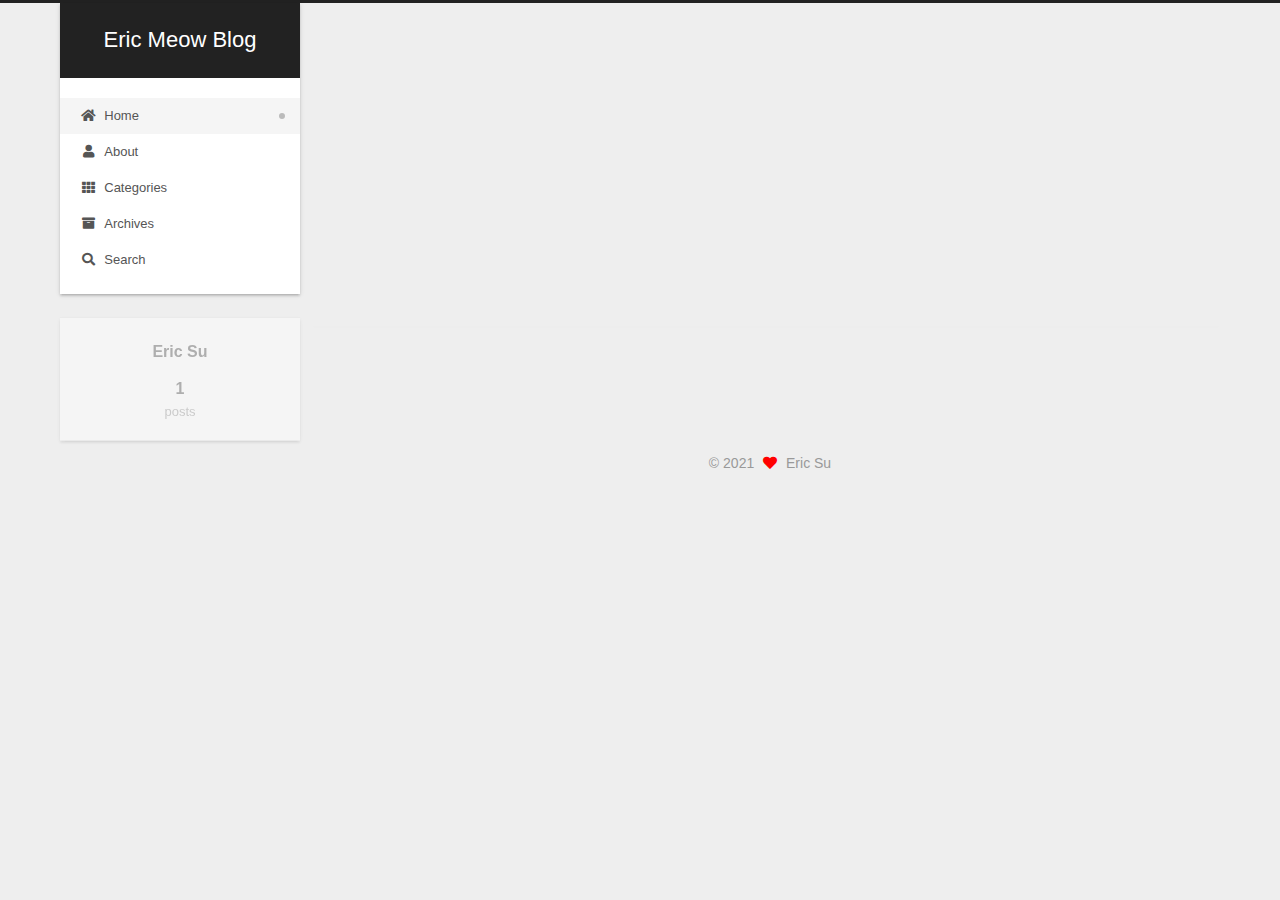
==== commit e9899940: "Site updated: 2021-12-12 10:44:07" ====
--- a/index.html
+++ b/index.html
@@ -207,8 +207,9 @@
                 <i class="far fa-calendar"></i>
               </span>
               <span class="post-meta-item-text">Posted on</span>
-
-              <time title="Created: 2021-12-12 01:03:07" itemprop="dateCreated datePublished" datetime="2021-12-12T01:03:07+08:00">2021-12-12</time>
+              
+
+              <time title="Created: 2021-12-12 01:03:07 / Modified: 10:43:22" itemprop="dateCreated datePublished" datetime="2021-12-12T01:03:07+08:00">2021-12-12</time>
             </span>
 
           
@@ -222,20 +223,15 @@
     <div class="post-body" itemprop="articleBody">
 
       
-          <p>Welcome to <a target="_blank" rel="noopener" href="https://hexo.io/">Hexo</a>! This is your very first post. Check <a target="_blank" rel="noopener" href="https://hexo.io/docs/">documentation</a> for more info. If you get any problems when using Hexo, you can find the answer in <a target="_blank" rel="noopener" href="https://hexo.io/docs/troubleshooting.html">troubleshooting</a> or you can ask me on <a target="_blank" rel="noopener" href="https://github.com/hexojs/hexo/issues">GitHub</a>.</p>
-<h2 id="Quick-Start"><a href="#Quick-Start" class="headerlink" title="Quick Start"></a>Quick Start</h2><h3 id="Create-a-new-post"><a href="#Create-a-new-post" class="headerlink" title="Create a new post"></a>Create a new post</h3><figure class="highlight bash"><table><tr><td class="gutter"><pre><span class="line">1</span><br></pre></td><td class="code"><pre><span class="line">$ hexo new <span class="string">&quot;My New Post&quot;</span></span><br></pre></td></tr></table></figure>
-
-<p>More info: <a target="_blank" rel="noopener" href="https://hexo.io/docs/writing.html">Writing</a></p>
-<h3 id="Run-server"><a href="#Run-server" class="headerlink" title="Run server"></a>Run server</h3><figure class="highlight bash"><table><tr><td class="gutter"><pre><span class="line">1</span><br></pre></td><td class="code"><pre><span class="line">$ hexo server</span><br></pre></td></tr></table></figure>
-
-<p>More info: <a target="_blank" rel="noopener" href="https://hexo.io/docs/server.html">Server</a></p>
-<h3 id="Generate-static-files"><a href="#Generate-static-files" class="headerlink" title="Generate static files"></a>Generate static files</h3><figure class="highlight bash"><table><tr><td class="gutter"><pre><span class="line">1</span><br></pre></td><td class="code"><pre><span class="line">$ hexo generate</span><br></pre></td></tr></table></figure>
-
-<p>More info: <a target="_blank" rel="noopener" href="https://hexo.io/docs/generating.html">Generating</a></p>
-<h3 id="Deploy-to-remote-sites"><a href="#Deploy-to-remote-sites" class="headerlink" title="Deploy to remote sites"></a>Deploy to remote sites</h3><figure class="highlight bash"><table><tr><td class="gutter"><pre><span class="line">1</span><br></pre></td><td class="code"><pre><span class="line">$ hexo deploy</span><br></pre></td></tr></table></figure>
-
-<p>More info: <a target="_blank" rel="noopener" href="https://hexo.io/docs/one-command-deployment.html">Deployment</a></p>
-
+          <p>Welcome Demo</p>
+          <!--noindex-->
+            <div class="post-button">
+              <a class="btn" href="/2021/12/12/hello-world/">
+                Read more &raquo;
+              </a>
+            </div>
+          <!--/noindex-->
+        
       
     </div>
 
@@ -350,8 +346,6 @@
   </span>
   <span class="author" itemprop="copyrightHolder">Eric Su</span>
 </div>
-  <div class="powered-by">Powered by <a href="https://hexo.io/" class="theme-link" rel="noopener" target="_blank">Hexo</a> & <a href="https://theme-next.org/" class="theme-link" rel="noopener" target="_blank">NexT.Gemini</a>
-  </div>
 
         
 
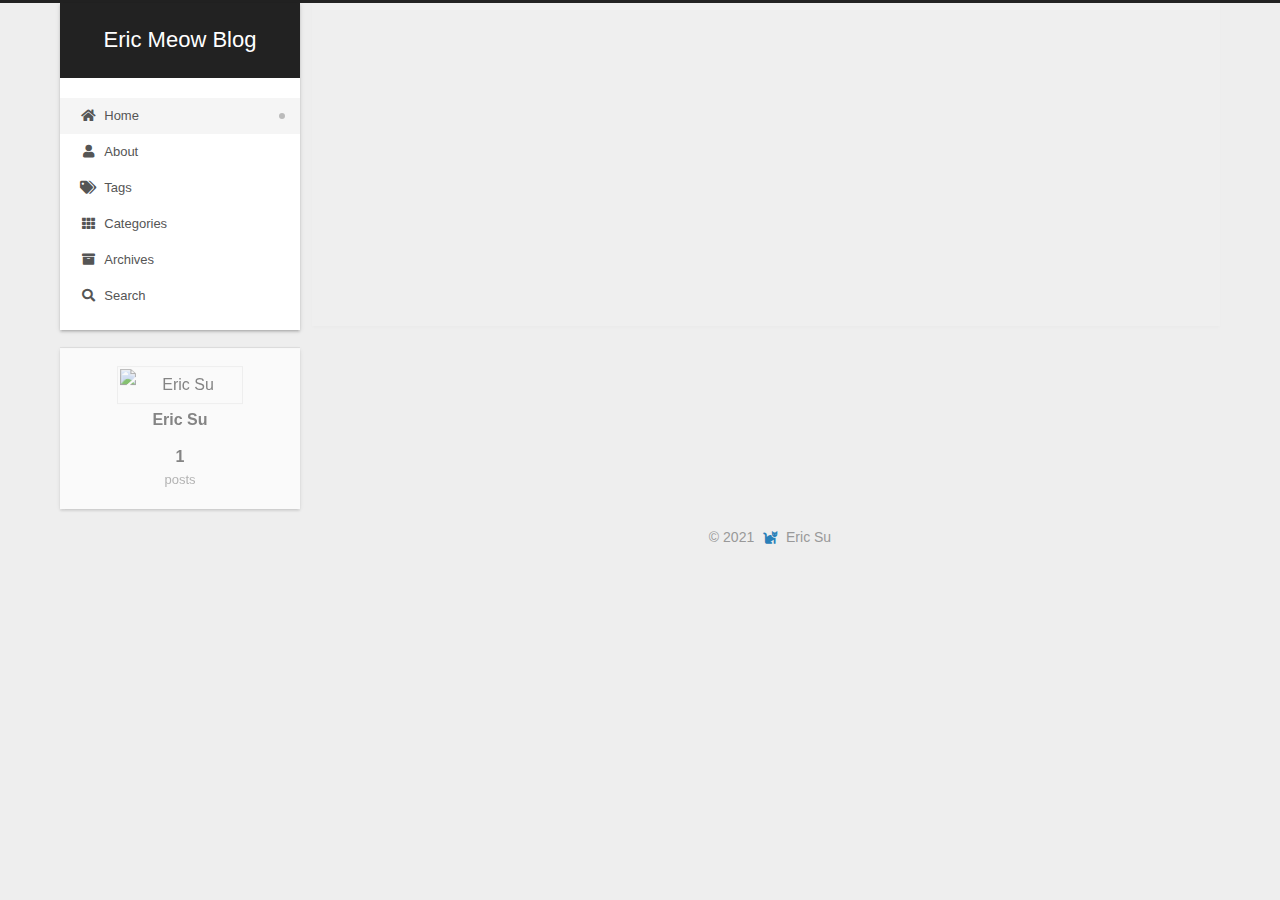
==== commit 537ff55f: "Site updated: 2021-12-12 11:48:43" ====
--- a/index.html
+++ b/index.html
@@ -5,9 +5,9 @@
 <meta name="viewport" content="width=device-width, initial-scale=1, maximum-scale=2">
 <meta name="theme-color" content="#222">
 <meta name="generator" content="Hexo 5.4.0">
-  <link rel="apple-touch-icon" sizes="180x180" href="/images/apple-touch-icon-next.png">
-  <link rel="icon" type="image/png" sizes="32x32" href="/images/favicon-32x32-next.png">
-  <link rel="icon" type="image/png" sizes="16x16" href="/images/favicon-16x16-next.png">
+  <link rel="apple-touch-icon" sizes="180x180" href="/images/kitty256x256.png">
+  <link rel="icon" type="image/png" sizes="32x32" href="/images/kitty32x32.png">
+  <link rel="icon" type="image/png" sizes="16x16" href="/images/kitty16x16.png">
   <link rel="mask-icon" href="/images/logo.svg" color="#222">
 
 <link rel="stylesheet" href="/css/main.css">
@@ -119,6 +119,11 @@
     <a href="/about/" rel="section"><i class="fa fa-user fa-fw"></i>About</a>
 
   </li>
+        <li class="menu-item menu-item-tags">
+
+    <a href="/tags/" rel="section"><i class="fa fa-tags fa-fw"></i>Tags</a>
+
+  </li>
         <li class="menu-item menu-item-categories">
 
     <a href="/categories/" rel="section"><i class="fa fa-th fa-fw"></i>Categories</a>
@@ -187,7 +192,7 @@
     <link itemprop="mainEntityOfPage" href="https://eric60305.github.io/2021/12/12/hello-world/">
 
     <span hidden itemprop="author" itemscope itemtype="http://schema.org/Person">
-      <meta itemprop="image" content="/images/avatar.gif">
+      <meta itemprop="image" content="https://images.unsplash.com/photo-1533738363-b7f9aef128ce?ixlib=rb-1.2.1&ixid=MnwxMjA3fDB8MHxwaG90by1wYWdlfHx8fGVufDB8fHx8&auto=format&fit=crop&w=1635&q=80">
       <meta itemprop="name" content="Eric Su">
       <meta itemprop="description" content="">
     </span>
@@ -304,6 +309,8 @@
 
       <div class="site-overview-wrap sidebar-panel">
         <div class="site-author motion-element" itemprop="author" itemscope itemtype="http://schema.org/Person">
+    <img class="site-author-image" itemprop="image" alt="Eric Su"
+      src="https://images.unsplash.com/photo-1533738363-b7f9aef128ce?ixlib=rb-1.2.1&ixid=MnwxMjA3fDB8MHxwaG90by1wYWdlfHx8fGVufDB8fHx8&auto=format&fit=crop&w=1635&q=80">
   <p class="site-author-name" itemprop="name">Eric Su</p>
   <div class="site-description" itemprop="description"></div>
 </div>
@@ -342,7 +349,7 @@
   &copy; 
   <span itemprop="copyrightYear">2021</span>
   <span class="with-love">
-    <i class="fa fa-heart"></i>
+    <i class="fa fa-cat"></i>
   </span>
   <span class="author" itemprop="copyrightHolder">Eric Su</span>
 </div>
--- a/css/main.css
+++ b/css/main.css
@@ -1168,7 +1168,7 @@
 }
 .links-of-author a::before,
 .links-of-author span.exturl::before {
-  background: #24f6ff;
+  background: #daff29;
   border-radius: 50%;
   content: ' ';
   display: inline-block;
@@ -1411,7 +1411,7 @@
   width: 100%;
 }
 .with-love {
-  color: #ff0000;
+  color: #2980B9;
   display: inline-block;
   margin: 0 5px;
 }
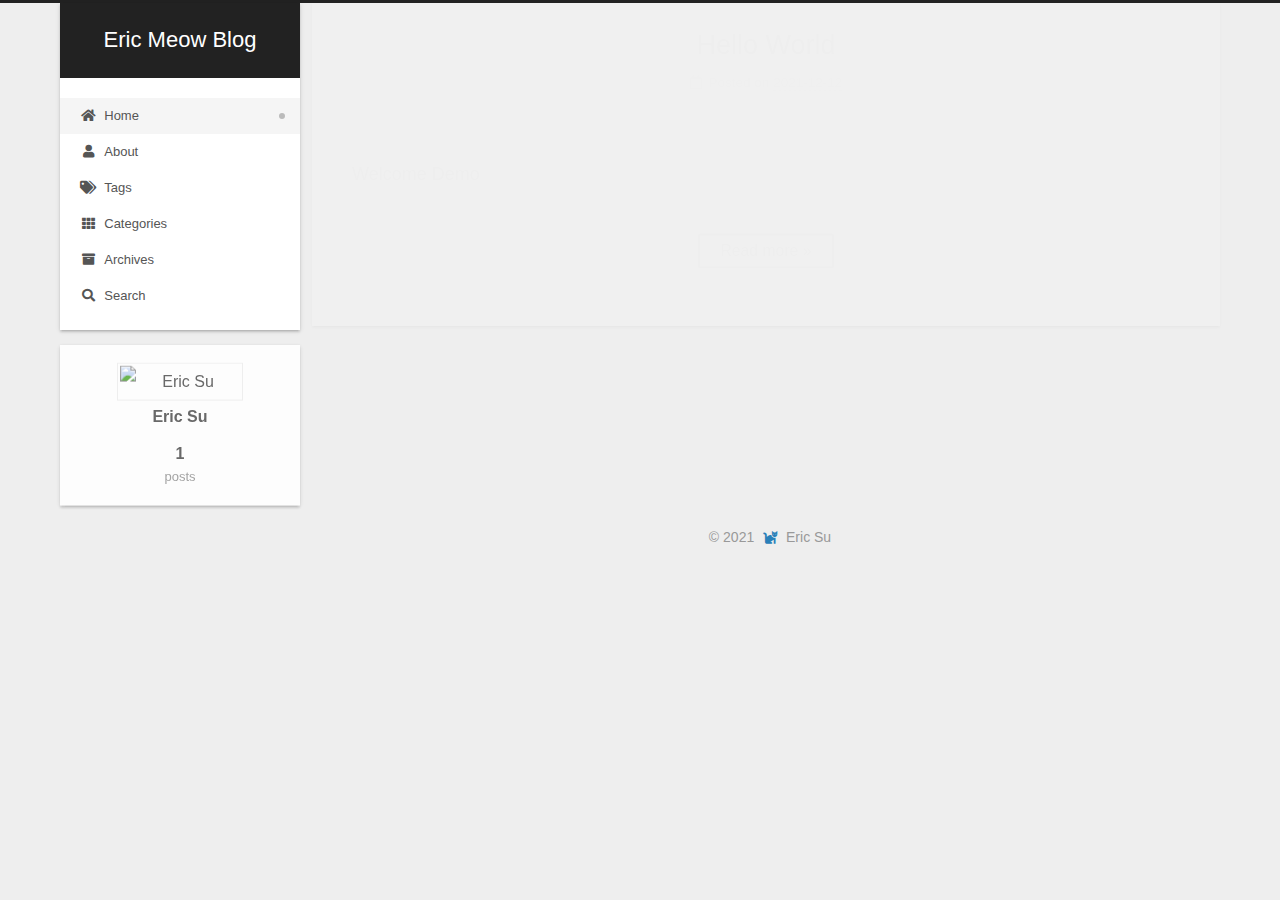
==== commit c7c4a43f: "Site updated: 2021-12-12 11:55:21" ====
--- a/index.html
+++ b/index.html
@@ -192,7 +192,7 @@
     <link itemprop="mainEntityOfPage" href="https://eric60305.github.io/2021/12/12/hello-world/">
 
     <span hidden itemprop="author" itemscope itemtype="http://schema.org/Person">
-      <meta itemprop="image" content="https://images.unsplash.com/photo-1533738363-b7f9aef128ce?ixlib=rb-1.2.1&ixid=MnwxMjA3fDB8MHxwaG90by1wYWdlfHx8fGVufDB8fHx8&auto=format&fit=crop&w=1635&q=80">
+      <meta itemprop="image" content="https://images.unsplash.com/photo-1597626133663-53df9633b799?ixlib=rb-1.2.1&ixid=MnwxMjA3fDB8MHxwaG90by1wYWdlfHx8fGVufDB8fHx8&auto=format&fit=crop&w=580&q=80">
       <meta itemprop="name" content="Eric Su">
       <meta itemprop="description" content="">
     </span>
@@ -310,7 +310,7 @@
       <div class="site-overview-wrap sidebar-panel">
         <div class="site-author motion-element" itemprop="author" itemscope itemtype="http://schema.org/Person">
     <img class="site-author-image" itemprop="image" alt="Eric Su"
-      src="https://images.unsplash.com/photo-1533738363-b7f9aef128ce?ixlib=rb-1.2.1&ixid=MnwxMjA3fDB8MHxwaG90by1wYWdlfHx8fGVufDB8fHx8&auto=format&fit=crop&w=1635&q=80">
+      src="https://images.unsplash.com/photo-1597626133663-53df9633b799?ixlib=rb-1.2.1&ixid=MnwxMjA3fDB8MHxwaG90by1wYWdlfHx8fGVufDB8fHx8&auto=format&fit=crop&w=580&q=80">
   <p class="site-author-name" itemprop="name">Eric Su</p>
   <div class="site-description" itemprop="description"></div>
 </div>
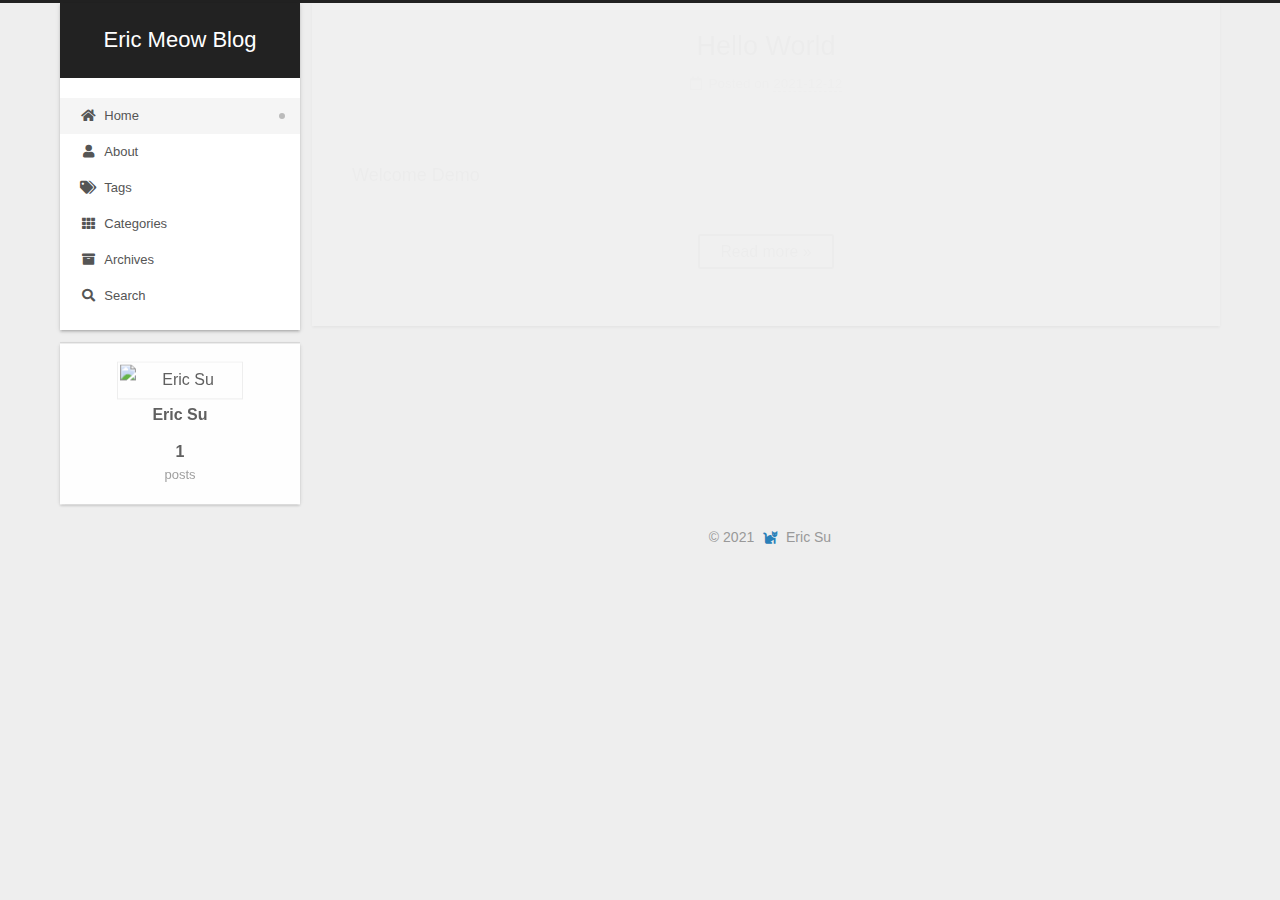
==== commit cc250baa: "Site updated: 2021-12-12 12:12:26" ====
--- a/index.html
+++ b/index.html
@@ -17,7 +17,7 @@
 
 <script id="hexo-configurations">
     var NexT = window.NexT || {};
-    var CONFIG = {"hostname":"eric60305.github.io","root":"/","scheme":"Gemini","version":"7.8.0","exturl":false,"sidebar":{"position":"left","display":"post","padding":18,"offset":12,"onmobile":false},"copycode":{"enable":false,"show_result":false,"style":null},"back2top":{"enable":true,"sidebar":false,"scrollpercent":false},"bookmark":{"enable":false,"color":"#222","save":"auto"},"fancybox":false,"mediumzoom":false,"lazyload":false,"pangu":false,"comments":{"style":"tabs","active":null,"storage":true,"lazyload":false,"nav":null},"algolia":{"hits":{"per_page":10},"labels":{"input_placeholder":"Search for Posts","hits_empty":"We didn't find any results for the search: ${query}","hits_stats":"${hits} results found in ${time} ms"}},"localsearch":{"enable":true,"trigger":"auto","top_n_per_article":1,"unescape":false,"preload":false},"motion":{"enable":true,"async":false,"transition":{"post_block":"fadeIn","post_header":"slideDownIn","post_body":"slideDownIn","coll_header":"slideLeftIn","sidebar":"slideUpIn"}},"path":"search.xml"};
+    var CONFIG = {"hostname":"eric60305.github.io","root":"/","scheme":"Gemini","version":"7.8.0","exturl":false,"sidebar":{"position":"left","display":"post","padding":18,"offset":12,"onmobile":false},"copycode":{"enable":false,"show_result":false,"style":null},"back2top":{"enable":true,"sidebar":false,"scrollpercent":true},"bookmark":{"enable":false,"color":"#222","save":"auto"},"fancybox":false,"mediumzoom":false,"lazyload":false,"pangu":false,"comments":{"style":"tabs","active":null,"storage":true,"lazyload":false,"nav":null},"algolia":{"hits":{"per_page":10},"labels":{"input_placeholder":"Search for Posts","hits_empty":"We didn't find any results for the search: ${query}","hits_stats":"${hits} results found in ${time} ms"}},"localsearch":{"enable":true,"trigger":"auto","top_n_per_article":1,"unescape":false,"preload":false},"motion":{"enable":true,"async":false,"transition":{"post_block":"fadeIn","post_header":"slideDownIn","post_body":"slideDownIn","coll_header":"slideLeftIn","sidebar":"slideUpIn"}},"path":"search.xml"};
   </script>
 
   <meta property="og:type" content="website">
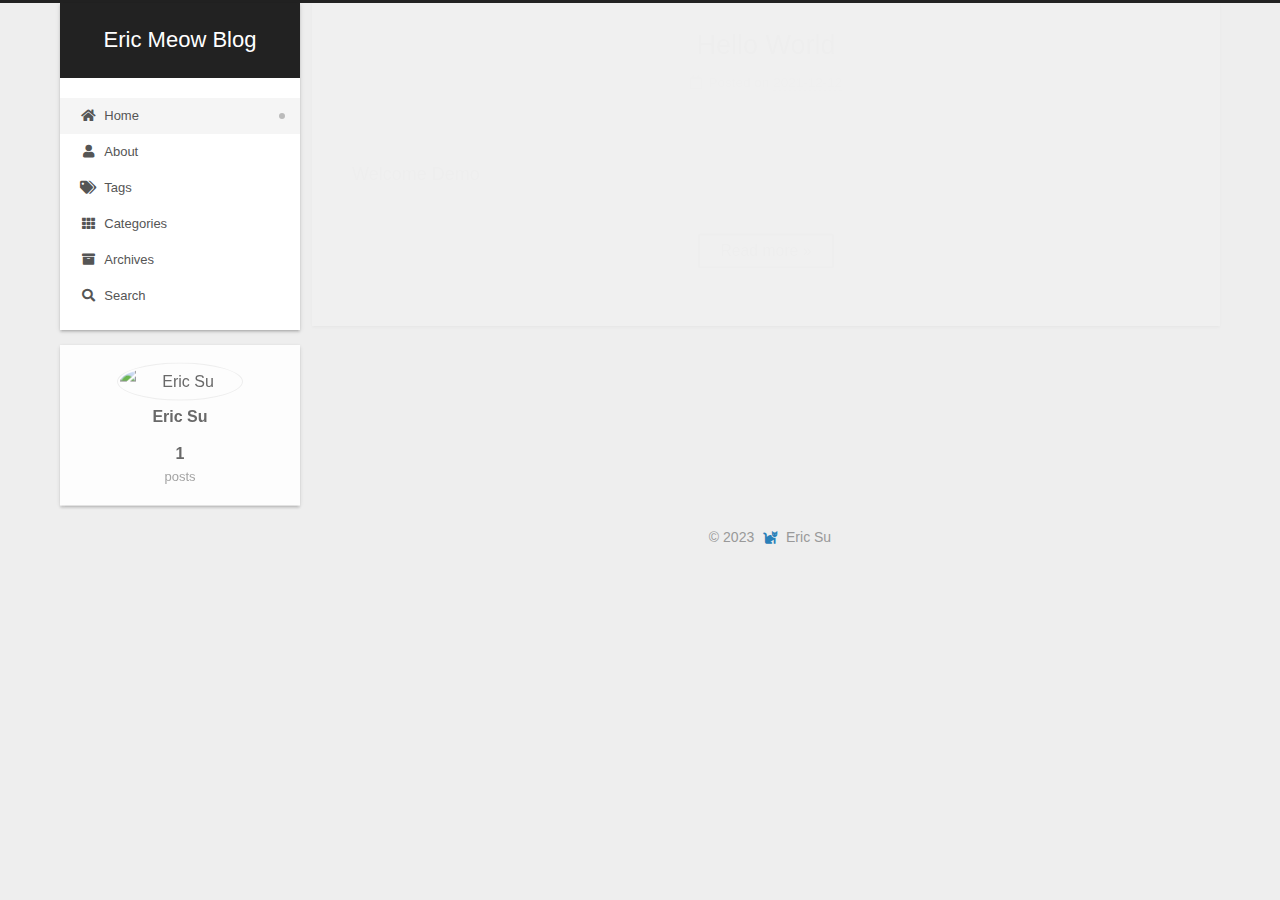
==== commit 2eb45a84: "Update index.html" ====
--- a/index.html
+++ b/index.html
@@ -214,7 +214,7 @@
               <span class="post-meta-item-text">Posted on</span>
               
 
-              <time title="Created: 2021-12-12 01:03:07 / Modified: 10:43:22" itemprop="dateCreated datePublished" datetime="2021-12-12T01:03:07+08:00">2021-12-12</time>
+              <time title="Created: 2021-12-12 01:03:07 / Modified: 20:54:49" itemprop="dateCreated datePublished" datetime="2021-12-12T01:03:07+08:00">2021-12-12</time>
             </span>
 
           
@@ -347,7 +347,7 @@
 <div class="copyright">
   
   &copy; 
-  <span itemprop="copyrightYear">2021</span>
+  <span itemprop="copyrightYear">2023</span>
   <span class="with-love">
     <i class="fa fa-cat"></i>
   </span>
--- a/css/main.css
+++ b/css/main.css
@@ -1141,6 +1141,13 @@
   margin: 0 auto;
   max-width: 120px;
   padding: 2px;
+  border-radius: 50%;
+}
+.site-author-image {
+  transition: transform 1s ease-out;
+}
+.site-author-image:hover {
+  transform: rotateZ(360deg);
 }
 .site-author-name {
   color: var(--text-color);
@@ -1168,7 +1175,7 @@
 }
 .links-of-author a::before,
 .links-of-author span.exturl::before {
-  background: #daff29;
+  background: #4fa312;
   border-radius: 50%;
   content: ' ';
   display: inline-block;
@@ -1494,10 +1501,7 @@
   position: fixed;
   transition-property: bottom;
   z-index: 1300;
-  width: 24px;
-}
-.back-to-top span {
-  display: none;
+  width: initial;
 }
 .back-to-top:hover {
   color: #fc6423;
